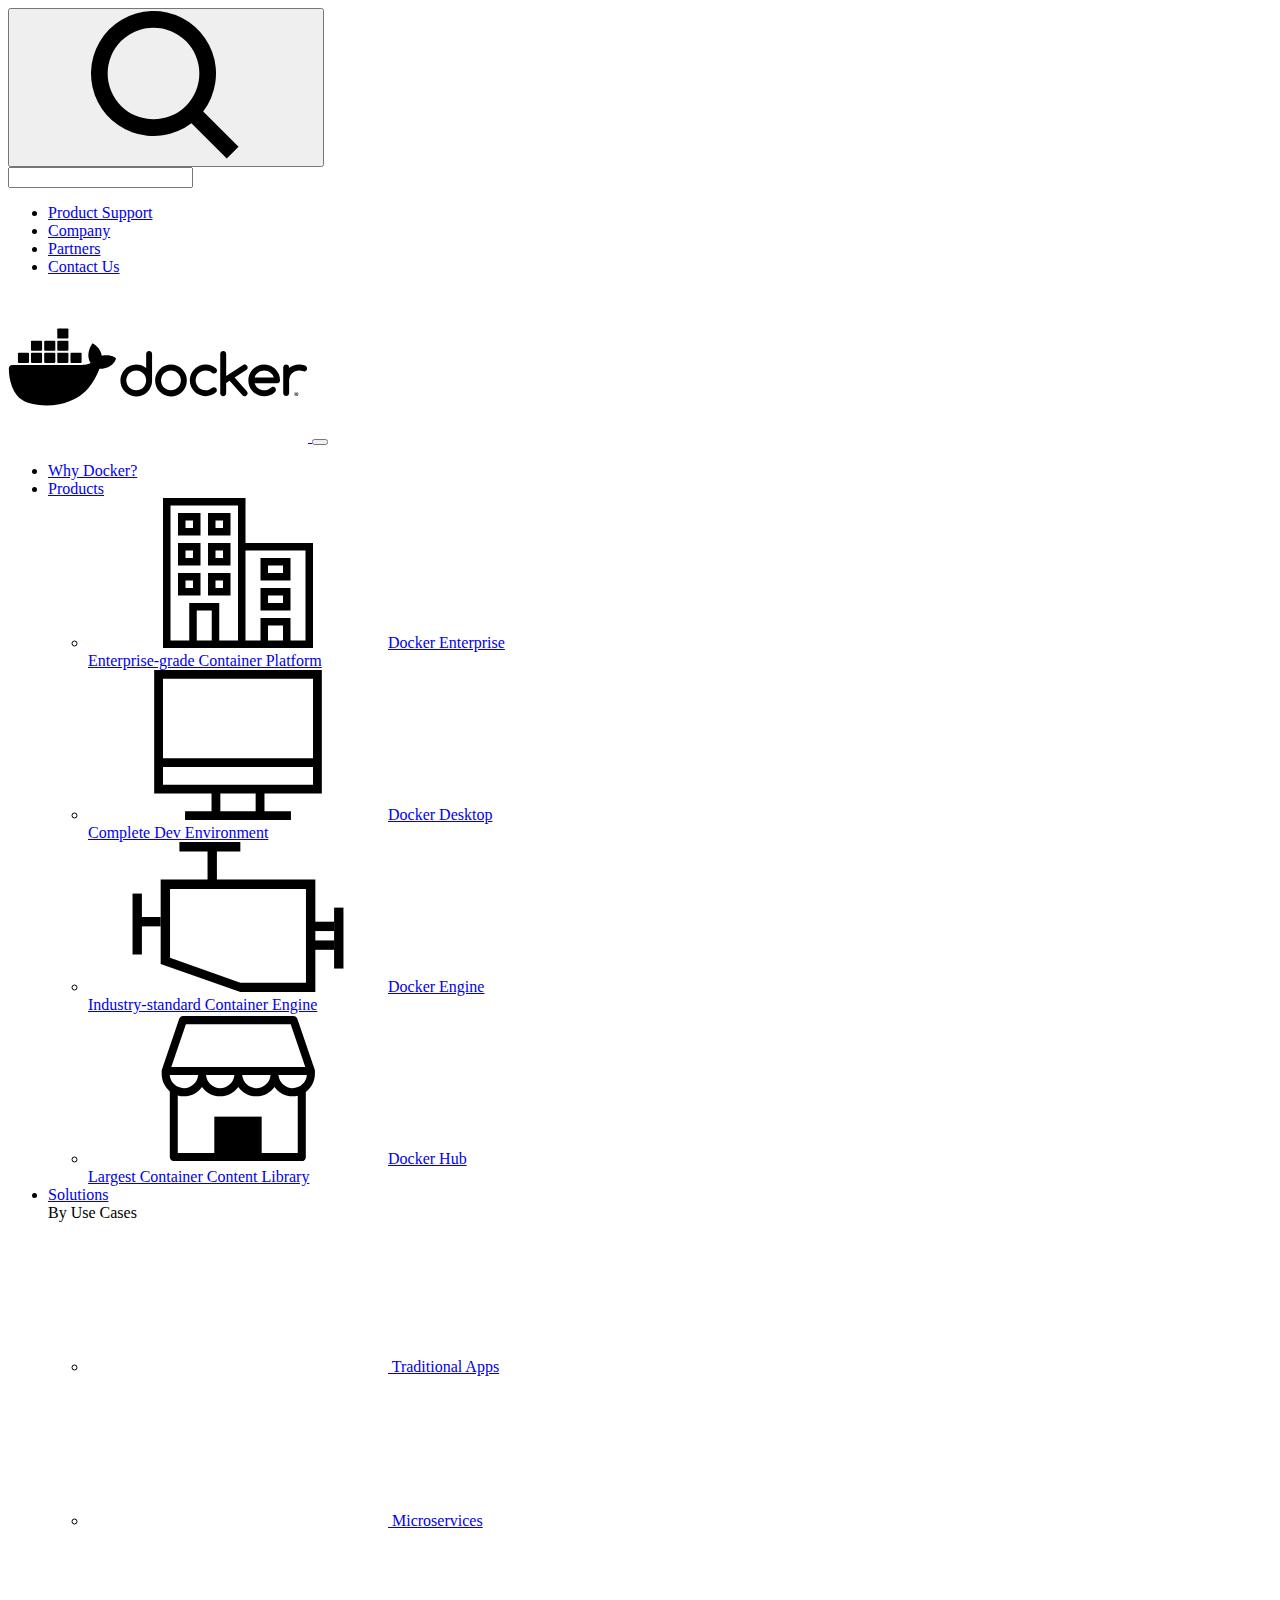
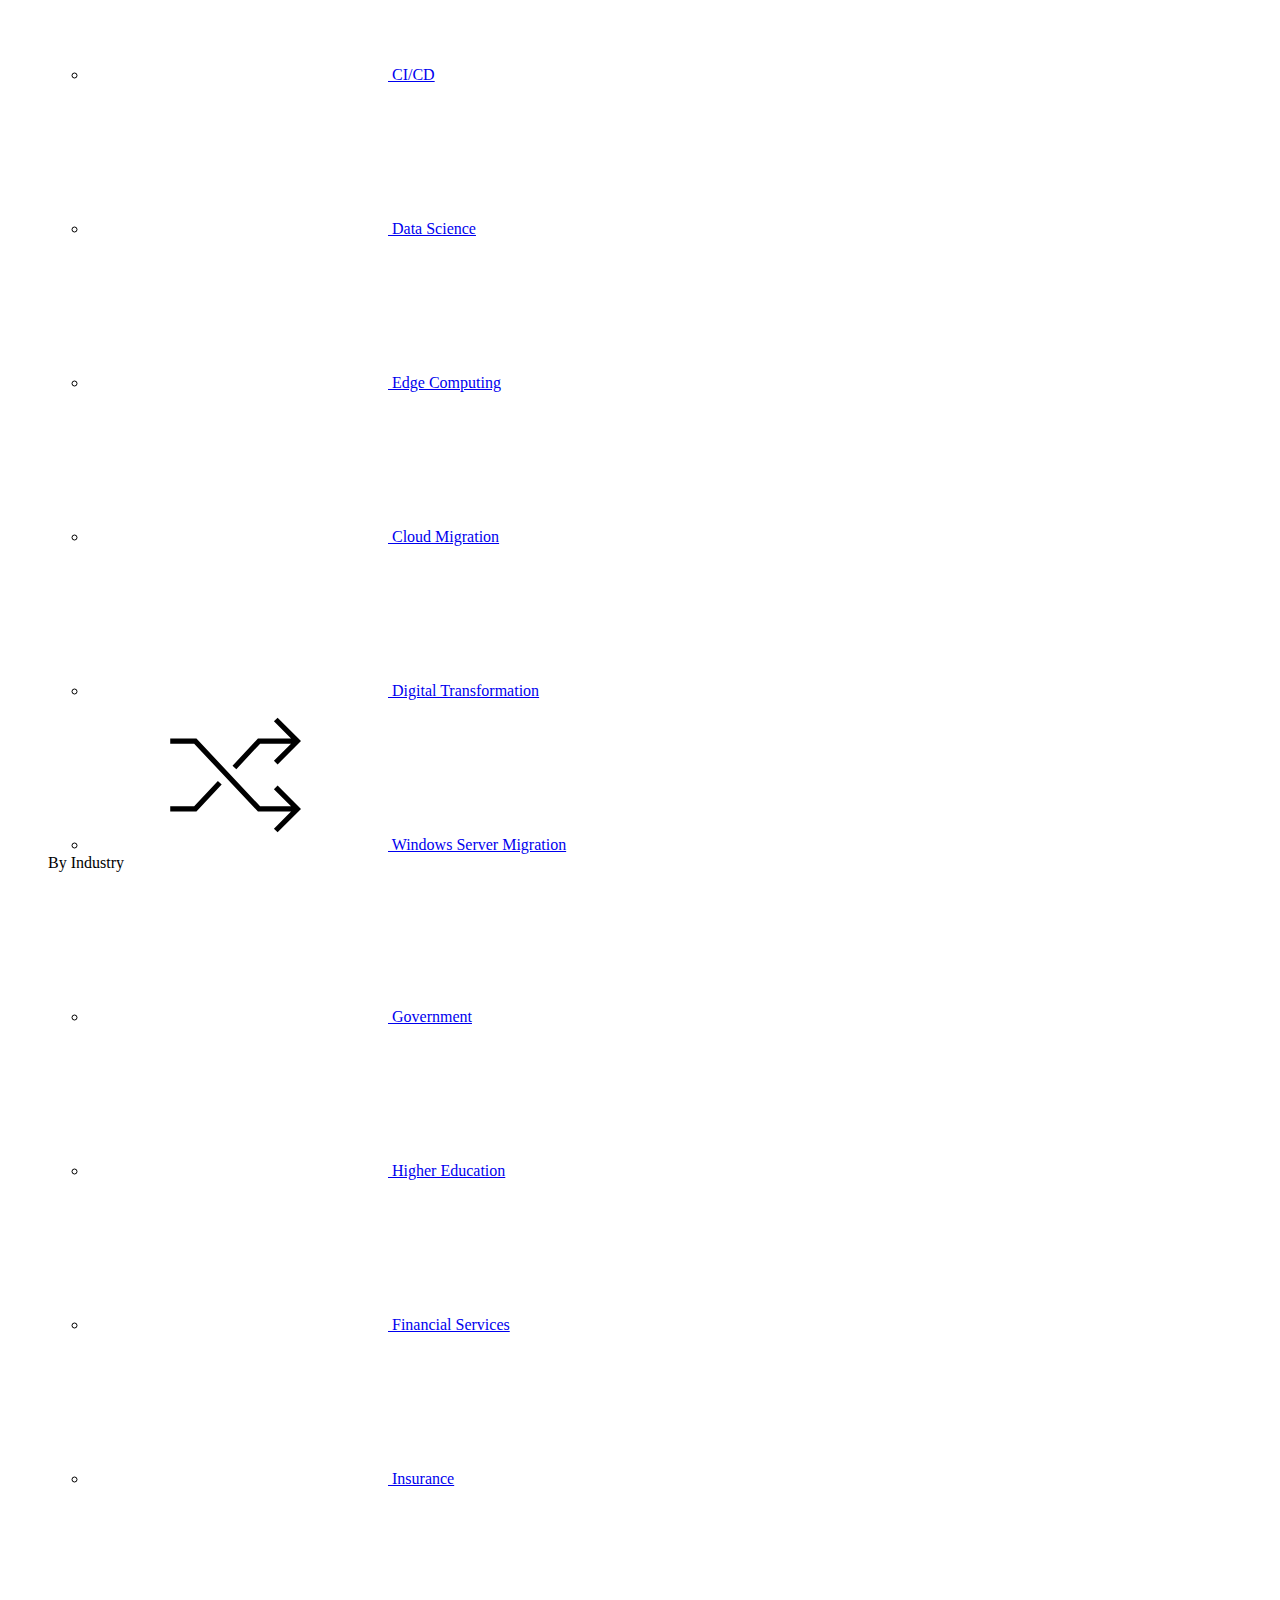
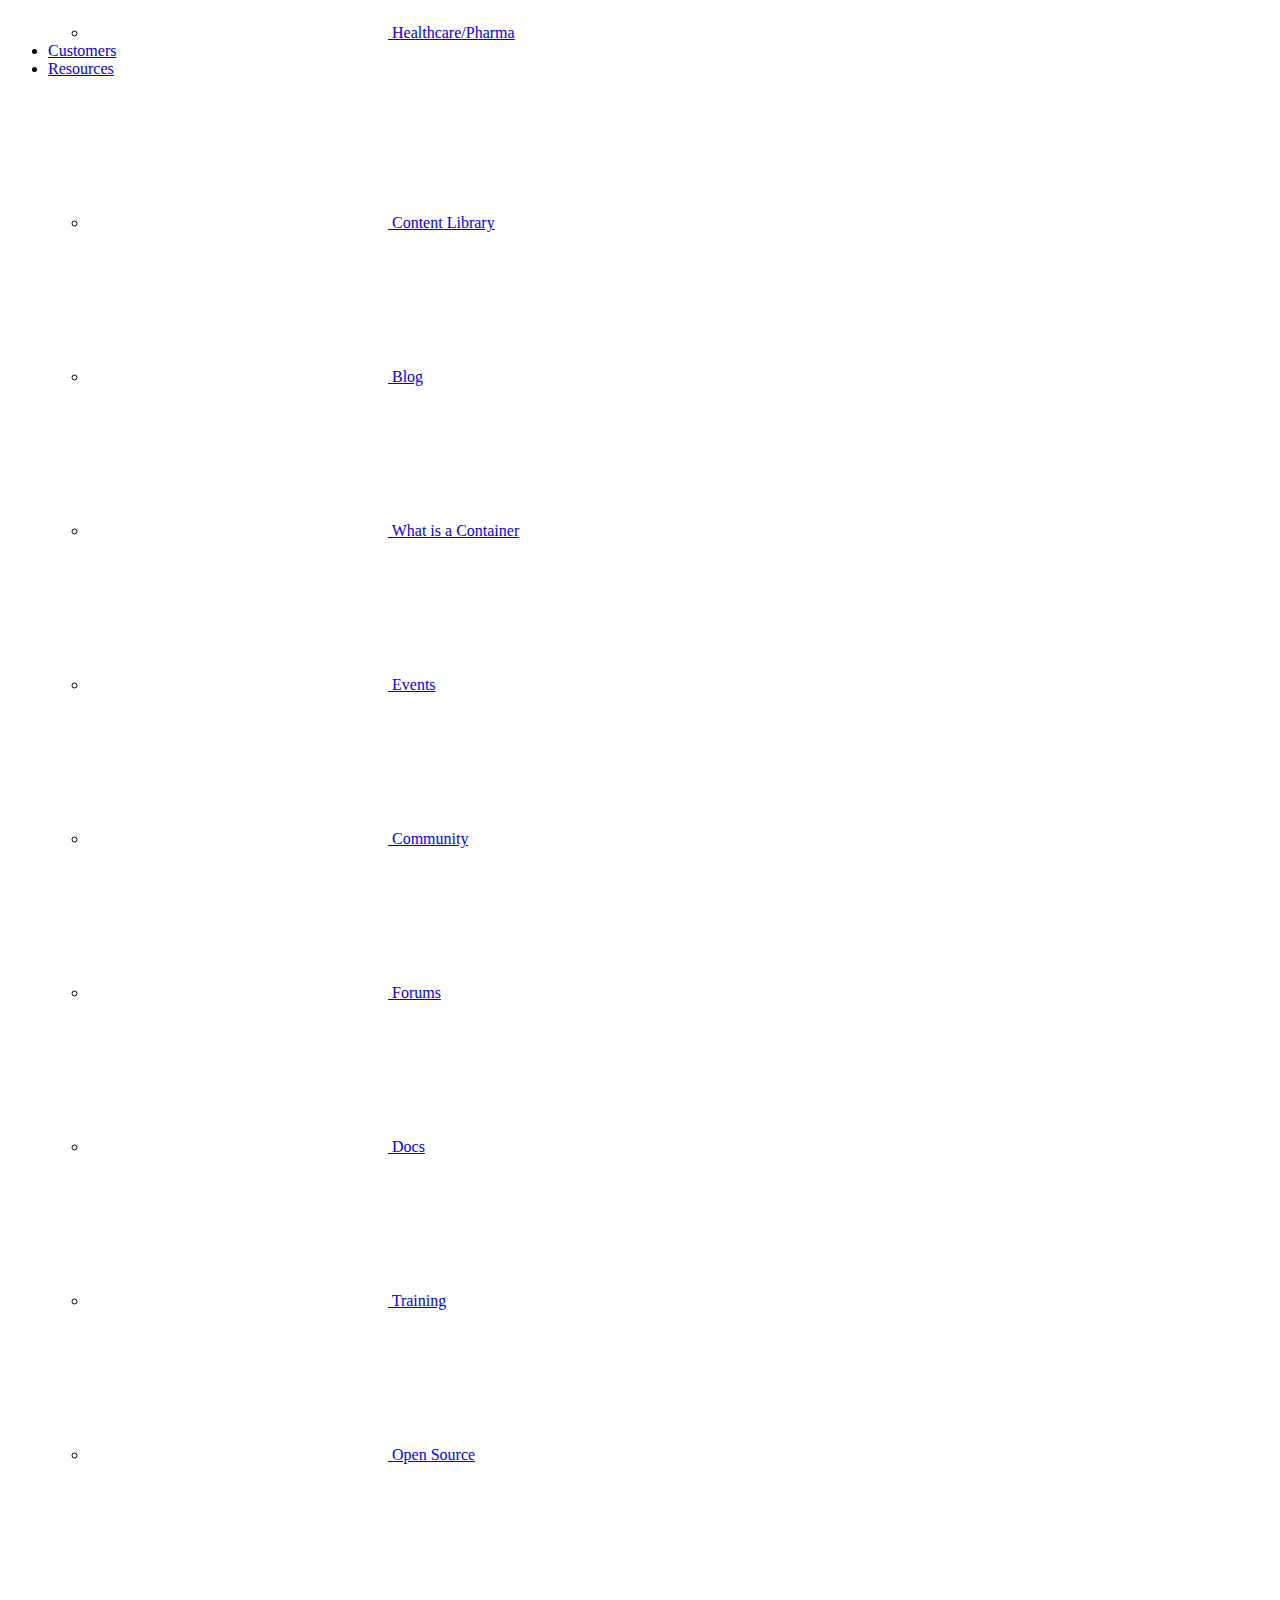
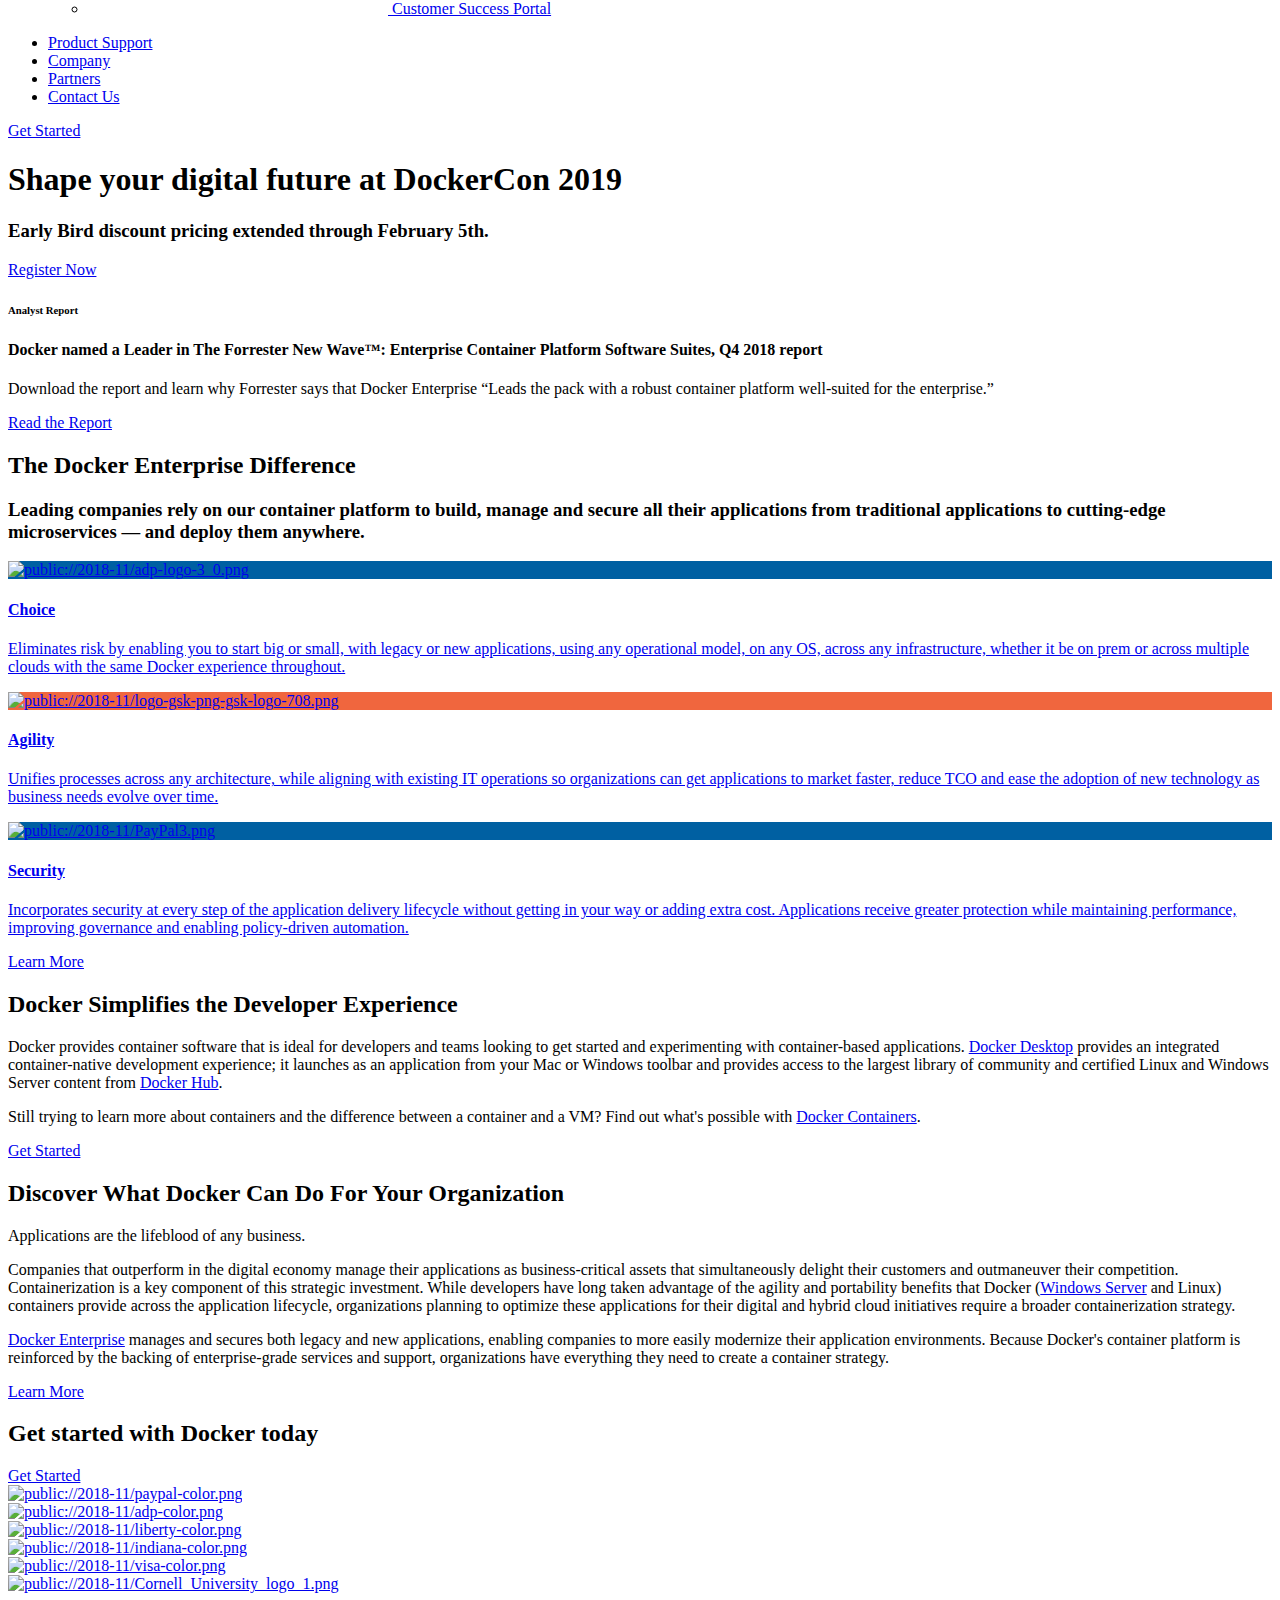
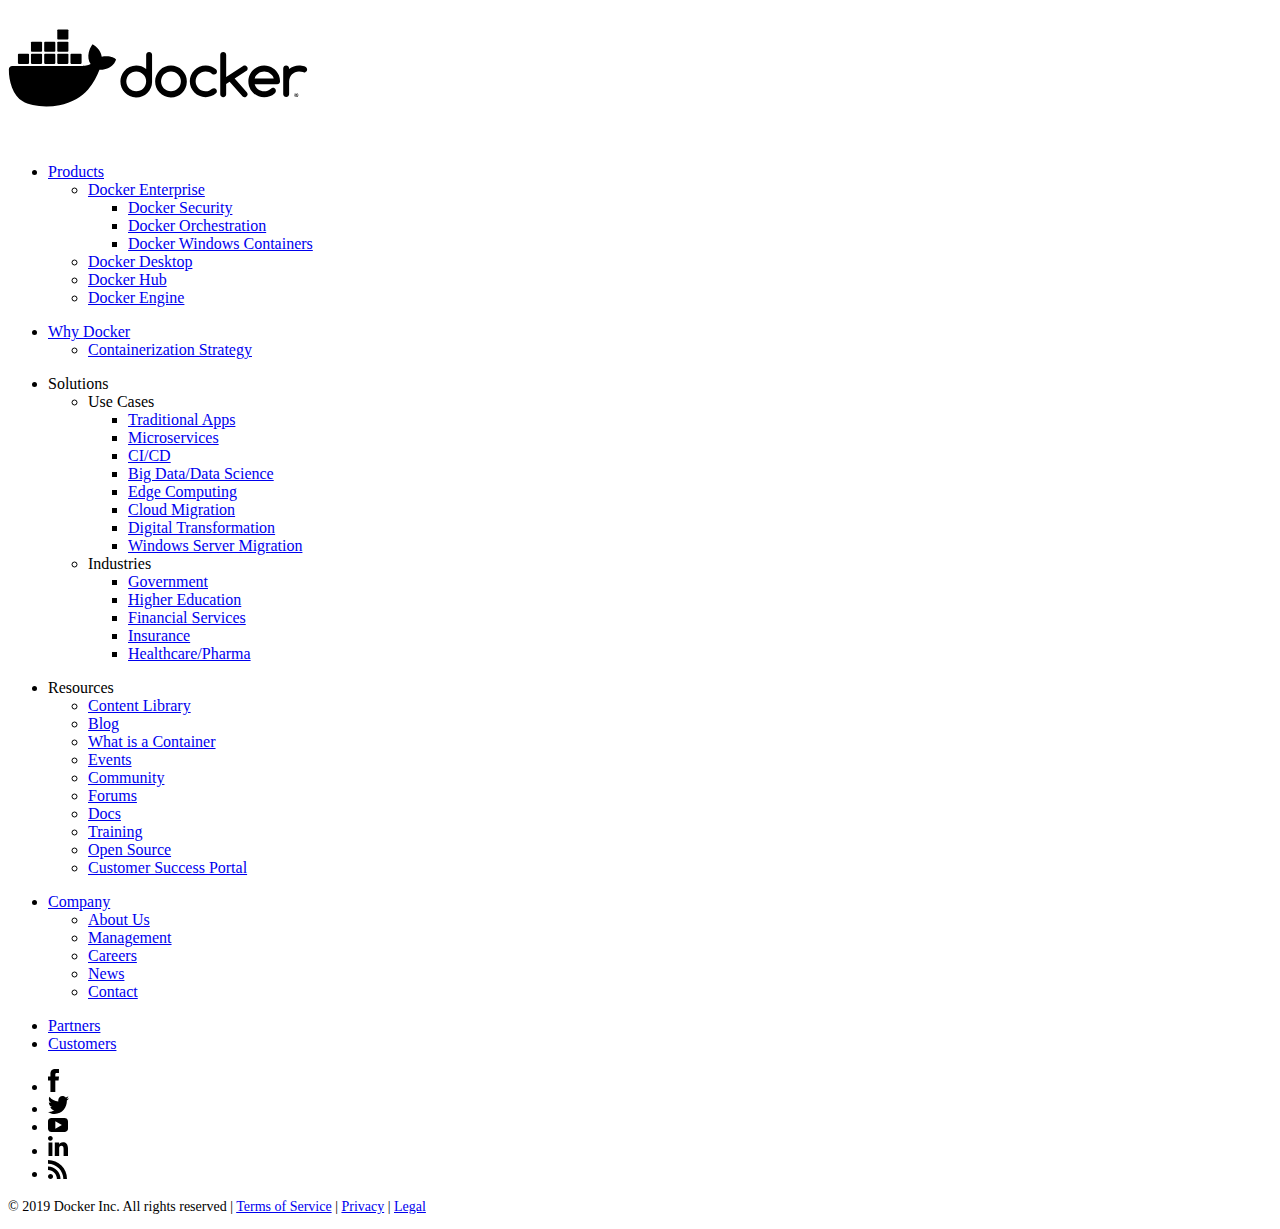
==== website/index.html @ 40bb13ad "twitter script removed" ====
<!DOCTYPE html>
<html lang="en" dir="ltr" prefix="og: http://ogp.me/ns#">
  <head>
    <meta charset="utf-8" /><script type="text/javascript">window.NREUM||(NREUM={}),__nr_require=function(e,n,t){function r(t){if(!n[t]){var o=n[t]={exports:{}};e[t][0].call(o.exports,function(n){var o=e[t][1][n];return r(o||n)},o,o.exports)}return n[t].exports}if("function"==typeof __nr_require)return __nr_require;for(var o=0;o<t.length;o++)r(t[o]);return r}({1:[function(e,n,t){function r(){}function o(e,n,t){return function(){return i(e,[c.now()].concat(u(arguments)),n?null:this,t),n?void 0:this}}var i=e("handle"),a=e(3),u=e(4),f=e("ee").get("tracer"),c=e("loader"),s=NREUM;"undefined"==typeof window.newrelic&&(newrelic=s);var p=["setPageViewName","setCustomAttribute","setErrorHandler","finished","addToTrace","inlineHit","addRelease"],d="api-",l=d+"ixn-";a(p,function(e,n){s[n]=o(d+n,!0,"api")}),s.addPageAction=o(d+"addPageAction",!0),s.setCurrentRouteName=o(d+"routeName",!0),n.exports=newrelic,s.interaction=function(){return(new r).get()};var m=r.prototype={createTracer:function(e,n){var t={},r=this,o="function"==typeof n;return i(l+"tracer",[c.now(),e,t],r),function(){if(f.emit((o?"":"no-")+"fn-start",[c.now(),r,o],t),o)try{return n.apply(this,arguments)}catch(e){throw f.emit("fn-err",[arguments,this,e],t),e}finally{f.emit("fn-end",[c.now()],t)}}}};a("actionText,setName,setAttribute,save,ignore,onEnd,getContext,end,get".split(","),function(e,n){m[n]=o(l+n)}),newrelic.noticeError=function(e,n){"string"==typeof e&&(e=new Error(e)),i("err",[e,c.now(),!1,n])}},{}],2:[function(e,n,t){function r(e,n){if(!o)return!1;if(e!==o)return!1;if(!n)return!0;if(!i)return!1;for(var t=i.split("."),r=n.split("."),a=0;a<r.length;a++)if(r[a]!==t[a])return!1;return!0}var o=null,i=null,a=/Version\/(\S+)\s+Safari/;if(navigator.userAgent){var u=navigator.userAgent,f=u.match(a);f&&u.indexOf("Chrome")===-1&&u.indexOf("Chromium")===-1&&(o="Safari",i=f[1])}n.exports={agent:o,version:i,match:r}},{}],3:[function(e,n,t){function r(e,n){var t=[],r="",i=0;for(r in e)o.call(e,r)&&(t[i]=n(r,e[r]),i+=1);return t}var o=Object.prototype.hasOwnProperty;n.exports=r},{}],4:[function(e,n,t){function r(e,n,t){n||(n=0),"undefined"==typeof t&&(t=e?e.length:0);for(var r=-1,o=t-n||0,i=Array(o<0?0:o);++r<o;)i[r]=e[n+r];return i}n.exports=r},{}],5:[function(e,n,t){n.exports={exists:"undefined"!=typeof window.performance&&window.performance.timing&&"undefined"!=typeof window.performance.timing.navigationStart}},{}],ee:[function(e,n,t){function r(){}function o(e){function n(e){return e&&e instanceof r?e:e?f(e,u,i):i()}function t(t,r,o,i){if(!d.aborted||i){e&&e(t,r,o);for(var a=n(o),u=v(t),f=u.length,c=0;c<f;c++)u[c].apply(a,r);var p=s[y[t]];return p&&p.push([b,t,r,a]),a}}function l(e,n){h[e]=v(e).concat(n)}function m(e,n){var t=h[e];if(t)for(var r=0;r<t.length;r++)t[r]===n&&t.splice(r,1)}function v(e){return h[e]||[]}function g(e){return p[e]=p[e]||o(t)}function w(e,n){c(e,function(e,t){n=n||"feature",y[t]=n,n in s||(s[n]=[])})}var h={},y={},b={on:l,addEventListener:l,removeEventListener:m,emit:t,get:g,listeners:v,context:n,buffer:w,abort:a,aborted:!1};return b}function i(){return new r}function a(){(s.api||s.feature)&&(d.aborted=!0,s=d.backlog={})}var u="nr@context",f=e("gos"),c=e(3),s={},p={},d=n.exports=o();d.backlog=s},{}],gos:[function(e,n,t){function r(e,n,t){if(o.call(e,n))return e[n];var r=t();if(Object.defineProperty&&Object.keys)try{return Object.defineProperty(e,n,{value:r,writable:!0,enumerable:!1}),r}catch(i){}return e[n]=r,r}var o=Object.prototype.hasOwnProperty;n.exports=r},{}],handle:[function(e,n,t){function r(e,n,t,r){o.buffer([e],r),o.emit(e,n,t)}var o=e("ee").get("handle");n.exports=r,r.ee=o},{}],id:[function(e,n,t){function r(e){var n=typeof e;return!e||"object"!==n&&"function"!==n?-1:e===window?0:a(e,i,function(){return o++})}var o=1,i="nr@id",a=e("gos");n.exports=r},{}],loader:[function(e,n,t){function r(){if(!E++){var e=x.info=NREUM.info,n=l.getElementsByTagName("script")[0];if(setTimeout(s.abort,3e4),!(e&&e.licenseKey&&e.applicationID&&n))return s.abort();c(y,function(n,t){e[n]||(e[n]=t)}),f("mark",["onload",a()+x.offset],null,"api");var t=l.createElement("script");t.src="https://"+e.agent,n.parentNode.insertBefore(t,n)}}function o(){"complete"===l.readyState&&i()}function i(){f("mark",["domContent",a()+x.offset],null,"api")}function a(){return O.exists&&performance.now?Math.round(performance.now()):(u=Math.max((new Date).getTime(),u))-x.offset}var u=(new Date).getTime(),f=e("handle"),c=e(3),s=e("ee"),p=e(2),d=window,l=d.document,m="addEventListener",v="attachEvent",g=d.XMLHttpRequest,w=g&&g.prototype;NREUM.o={ST:setTimeout,SI:d.setImmediate,CT:clearTimeout,XHR:g,REQ:d.Request,EV:d.Event,PR:d.Promise,MO:d.MutationObserver};var h=""+location,y={beacon:"bam.nr-data.net",errorBeacon:"bam.nr-data.net",agent:"js-agent.newrelic.com/nr-1118.min.js"},b=g&&w&&w[m]&&!/CriOS/.test(navigator.userAgent),x=n.exports={offset:u,now:a,origin:h,features:{},xhrWrappable:b,userAgent:p};e(1),l[m]?(l[m]("DOMContentLoaded",i,!1),d[m]("load",r,!1)):(l[v]("onreadystatechange",o),d[v]("onload",r)),f("mark",["firstbyte",u],null,"api");var E=0,O=e(5)},{}]},{},["loader"]);</script>
<meta name="title" content="Enterprise Container Platform | Docker" />
<link rel="shortlink" href="https://www.docker.com/" />
<meta name="twitter:card" content="summary_large_image" />
<link rel="canonical" href="https://www.docker.com/" />
<meta name="description" content="Learn more about the only enterprise-ready container platform that enables IT leaders to cost-effectively build and manage their application portfolio at their own pace." />
<meta name="twitter:title" content="Docker" />
<meta name="twitter:site" content="@docker" />
<meta name="abstract" content="Learn more about the only enterprise-ready container platform that enables IT leaders to cost-effectively build and manage their application portfolio at their own pace." />
<meta name="twitter:site:id" content="@docker" />
<meta property="og:url" content="https://www.docker.com/index.html" />
<meta name="keywords" content="container platform, docker, docker enterprise" />
<meta property="og:title" content="Docker" />
<meta name="twitter:url" content="https://www.docker.com/index.html" />
<meta name="twitter:image" content="https://www.docker.com/sites/default/files/social/docker_facebook_share.png" />
<meta property="og:image" content="https://www.docker.com/sites/default/files/social/docker_facebook_share.png" />
<meta name="Generator" content="Drupal 8 (https://www.drupal.org)" />
<meta name="MobileOptimized" content="width" />
<meta name="HandheldFriendly" content="true" />
<meta name="viewport" content="width=device-width, initial-scale=1.0" />
<link rel="shortcut icon" href="/sites/default/files/d8/Docker-R-Logo-08-2018-Monochomatic-RGB_Moby-x1.png" type="image/png" />
<link rel="revision" href="/index.html" />

    <title>Enterprise Container Platform | Docker</title>
    <link rel="stylesheet" href="/sites/default/files/d8/css/css_C6sdB0NiWbKDeDK3CpdBtgWhKrV4ofsxiDbhGPTDZPE.css?pm9x1p" media="all" />
<link rel="stylesheet" href="/sites/default/files/d8/css/css_2gGZk2qVRylzqAUTXldSBuR4YsqeReY4riL9193vGAk.css?pm9x1p" media="all" />

    
<script>
  window.dataLayer = window.dataLayer || [];
  function gtag(){dataLayer.push(arguments);}
  gtag('js', new Date());

  gtag('config', 'AW-842916875');
</script>
<script type="text/javascript">
(function() {
var didInit = false;
function initMunchkin() {
if(didInit === false)
{ didInit = true; Munchkin.init('929-FJL-178'); }
}
var s = document.createElement('script');
s.type = 'text/javascript';
s.async = true;
s.src = '//munchkin.marketo.net/munchkin.js';
s.onreadystatechange = function() {
if (this.readyState == 'complete' || this.readyState == 'loaded')
{ initMunchkin(); }
};
s.onload = initMunchkin;
document.getElementsByTagName('head')[0].appendChild(s);
})();
</script>  </head>
  <body class="node-type-paragraphs homepage-tpl">
    <svg style="display: none">
  <symbol id="logoHorizontal" viewBox="-5.724 -43.601 2000 600">
    <path d="M934.957,149.221c-10.479-0.345-19.253,7.869-19.599,18.348c-0.014,0.417-0.014,0.834,0,1.251v94.24
      c-45.47-36.517-111.933-29.258-148.449,16.211c-15.064,18.758-23.271,42.096-23.264,66.153
      c-0.996,58.292,45.451,106.354,103.744,107.351c58.292,0.996,106.354-45.451,107.351-103.743c0.021-1.203,0.021-2.405,0-3.607
      V168.913c0.157-5.29-1.933-10.399-5.753-14.061c-3.741-3.658-8.799-5.655-14.03-5.538 M910.158,370.839
      c-6.741,15.855-19.321,28.513-35.136,35.352c-16.569,7.015-35.274,7.015-51.844,0c-15.782-6.775-28.314-19.418-34.951-35.26
      c-6.935-16.383-6.935-34.876,0-51.258c6.651-15.789,19.187-28.368,34.951-35.075c16.569-7.015,35.274-7.015,51.844,0
      c15.814,6.839,28.395,19.495,35.136,35.352c6.933,16.319,6.933,34.755,0,51.074"/>
    <path d="M1155.344,270.69c-41.243-41.206-108.082-41.176-149.288,0.067c-19.769,19.785-30.876,46.606-30.886,74.574
      c-0.996,58.293,45.451,106.355,103.744,107.352c58.292,0.996,106.354-45.452,107.351-103.744c0.021-1.202,0.021-2.404,0-3.607
      c0.009-13.882-2.645-27.637-7.815-40.521C1173.124,291.998,1165.265,280.393,1155.344,270.69 M1141.714,370.746
      c-3.371,7.823-8.17,14.95-14.153,21.015c-6.036,6.063-13.166,10.929-21.015,14.337c-16.558,7.017-35.254,7.017-51.812,0
      c-15.8-6.76-28.347-19.406-34.982-35.259c-6.935-16.383-6.935-34.876,0-51.259c6.67-15.765,19.218-28.312,34.982-34.982
      c16.558-7.017,35.254-7.017,51.812,0c7.849,3.408,14.979,8.273,21.015,14.338c5.983,6.063,10.782,13.19,14.153,21.014
      c6.893,16.327,6.893,34.747,0,51.074"/>
    <path d="M1591.747,259.368c0.013-2.595-0.521-5.163-1.568-7.538c-1.066-2.279-2.513-4.36-4.277-6.154
      c-1.742-1.816-3.836-3.261-6.153-4.246c-2.448-1.01-5.073-1.522-7.723-1.508c-3.742-0.025-7.411,1.044-10.554,3.077l-112.7,73.319
      V169.097c0.1-5.27-1.982-10.347-5.753-14.03c-3.626-3.81-8.68-5.929-13.938-5.846c-10.857-0.068-19.715,8.679-19.783,19.537
      c0,0.083,0,0.165,0,0.247v261.983c-0.063,5.236,2.016,10.271,5.754,13.938c3.653,3.823,8.741,5.943,14.029,5.846
      c5.241,0.085,10.276-2.037,13.876-5.846c3.738-3.667,5.817-8.702,5.754-13.938v-67.934l22.983-15.076l87.103,97.81
      c3.528,3.393,8.275,5.223,13.168,5.076c2.65,0.03,5.278-0.483,7.723-1.508c2.322-0.962,4.418-2.397,6.153-4.215
      c1.792-1.841,3.241-3.987,4.276-6.338c1.048-2.375,1.582-4.943,1.57-7.538c0.012-5.112-1.938-10.035-5.446-13.753l-80.979-91.226
      l78.949-51.258C1589.31,271.505,1592.174,265.553,1591.747,259.368"/>
    <path d="M1264.752,298.505c6.085-6.016,13.258-10.818,21.138-14.153c8.16-3.472,16.945-5.23,25.813-5.169
      c7.851-0.072,15.646,1.326,22.983,4.123c7.353,2.957,14.163,7.116,20.152,12.307c3.641,2.9,8.176,4.445,12.83,4.369
      c5.304,0.223,10.459-1.786,14.215-5.538c3.697-3.768,5.707-8.876,5.568-14.153c0.065-5.729-2.428-11.188-6.8-14.892
      c-18.885-16.903-43.454-26.056-68.796-25.629c-58.301,0-105.562,47.262-105.562,105.562
      c-0.146,58.216,46.929,105.527,105.145,105.674c25.412,0.063,49.992-9.056,69.214-25.679c3.965-3.773,6.192-9.019,6.153-14.491
      c0.346-10.479-7.868-19.253-18.347-19.599c-0.417-0.014-0.835-0.014-1.252,0c-4.485,0.02-8.849,1.463-12.461,4.123
      c-5.892,5.189-12.65,9.304-19.968,12.152c-7.345,2.762-15.137,4.139-22.983,4.062c-8.867,0.062-17.653-1.697-25.813-5.169
      c-7.873-3.346-15.045-8.147-21.137-14.152c-25.862-25.708-25.988-67.514-0.281-93.376c0.094-0.094,0.188-0.187,0.281-0.28"/>
    <path d="M1983.262,252.969c-3.813-3.578-8.345-6.304-13.292-8c-5.657-2.031-11.532-3.394-17.506-4.061
      c-5.91-0.726-11.859-1.096-17.814-1.108c-12.084-0.037-24.08,2.045-35.443,6.154c-11.137,4.061-21.531,9.923-30.768,17.353v-3.938
      c-0.431-10.883-9.603-19.357-20.486-18.927c-10.279,0.406-18.521,8.647-18.927,18.927v171.897
      c0.43,10.884,9.602,19.357,20.485,18.928c10.28-0.406,18.521-8.647,18.928-18.928v-85.934c-0.059-8.877,1.699-17.673,5.168-25.844
      c3.318-7.836,8.113-14.96,14.123-20.983c6.047-6.003,13.178-10.806,21.014-14.153c8.172-3.472,16.967-5.23,25.845-5.169
      c8.825-0.087,17.587,1.511,25.813,4.707c2.599,1.251,5.427,1.953,8.308,2.062c2.649,0.024,5.276-0.489,7.723-1.508
      c2.319-0.98,4.413-2.425,6.153-4.245c1.758-1.793,3.194-3.874,4.246-6.153c1.068-2.434,1.614-5.065,1.6-7.723
      c0.191-4.952-1.732-9.751-5.291-13.2"/>
    <path d="M1800.104,304.966c-16.765-39.188-55.187-64.69-97.81-64.919c-58.283-0.017-105.545,47.217-105.562,105.501
      c0,0.01,0,0.021,0,0.03c-0.011,58.318,47.256,105.604,105.573,105.614c25.317,0.005,49.795-9.087,68.97-25.619
      c0.277-0.276,0.708-0.646,0.77-0.738c1.719-1.392,3.222-3.029,4.461-4.861c6.336-9.125,4.076-21.658-5.045-27.998
      c-7.646-4.967-17.698-4.065-24.338,2.185c-0.646,0.585-2.492,2.308-2.799,2.554l-0.277,0.246
      c-5.617,4.777-12.033,8.526-18.953,11.076c-7.32,2.58-15.037,3.851-22.798,3.754c-7.153,0.035-14.264-1.108-21.046-3.385
      c-6.603-2.207-12.828-5.413-18.46-9.507c-5.612-4.105-10.544-9.068-14.614-14.707c-4.158-5.757-7.34-12.16-9.415-18.952h149.253
      c5.237,0.119,10.299-1.891,14.029-5.569c3.839-3.637,5.934-8.745,5.754-14.03c0.12-13.913-2.504-27.714-7.723-40.612
       M1638.729,326.041c1.972-6.798,5.094-13.208,9.229-18.952c4.095-5.648,9.059-10.612,14.707-14.707
      c5.712-4.09,12.008-7.295,18.676-9.507c6.747-2.247,13.812-3.39,20.922-3.385c7.07-0.008,14.095,1.136,20.799,3.385
      c13.307,4.422,24.901,12.887,33.167,24.214c4.221,5.737,7.445,12.145,9.538,18.952H1638.729z"/>
    <path d="M1915.942,422.343c-7.543,0.119-13.562,6.331-13.443,13.875s6.332,13.562,13.875,13.443
      c7.495-0.118,13.494-6.254,13.445-13.75c-0.085-7.578-6.297-13.652-13.875-13.568
      C1915.944,422.343,1915.943,422.343,1915.942,422.343 M1915.942,446.741c-5.975,0.272-11.039-4.352-11.311-10.326
      c-0.271-5.976,4.352-11.04,10.327-11.312c5.975-0.271,11.039,4.352,11.311,10.327c0.009,0.19,0.013,0.382,0.011,0.573
      c0.204,5.723-4.27,10.527-9.992,10.731C1916.173,446.739,1916.058,446.741,1915.942,446.741"/>
    <path d="M1919.081,436.342v-0.185c1.512-0.292,2.65-1.544,2.8-3.076c0.057-1.175-0.432-2.311-1.323-3.077
      c-1.445-0.765-3.076-1.106-4.707-0.984c-1.743-0.024-3.484,0.12-5.2,0.431v13.538h3.077v-5.446h1.477
      c1.754,0,2.554,0.646,2.83,2.154c0.184,1.143,0.536,2.252,1.047,3.292h3.415c-0.53-1.062-0.873-2.207-1.016-3.385
      c-0.138-1.473-1.088-2.744-2.462-3.292 M1915.296,435.327h-1.508v-3.908c0.583-0.069,1.172-0.069,1.754,0
      c1.97,0,2.893,0.831,2.893,2.062s-1.415,2-3.076,2"/>
    <path d="M707.494,193.557c-1.938-1.539-20.029-15.199-58.181-15.199c-10.074,0.044-20.127,0.908-30.061,2.584
      c-7.384-50.612-49.228-75.288-51.104-76.395l-10.245-5.908l-6.738,9.723c-8.438,13.061-14.598,27.459-18.214,42.582
      c-6.831,28.891-2.677,56.027,11.999,79.226c-17.722,9.876-46.151,12.307-51.904,12.522H22.367
      c-12.294,0.017-22.27,9.952-22.337,22.245c-0.549,41.234,6.437,82.222,20.614,120.946c16.214,42.521,40.336,73.842,71.719,93.01
      c35.167,21.537,92.302,33.844,157.067,33.844c29.258,0.092,58.461-2.556,87.226-7.907c39.986-7.342,78.463-21.318,113.839-41.352
      c29.149-16.88,55.383-38.354,77.688-63.596c37.29-42.213,59.505-89.226,76.026-131.007c2.215,0,4.431,0,6.584,0
      c40.828,0,65.935-16.338,79.78-30.029c9.201-8.732,16.384-19.369,21.045-31.167l2.923-8.553L707.494,193.557z"/>
    <path d="M65.995,228.909h63.073c3.042,0,5.507-2.466,5.507-5.507l0,0V167.22c0.017-3.042-2.435-5.521-5.476-5.538
      c-0.01,0-0.021,0-0.031,0H65.995c-3.042,0-5.507,2.466-5.507,5.507c0,0.01,0,0.021,0,0.031v56.181
      C60.488,226.443,62.953,228.909,65.995,228.909L65.995,228.909"/>
    <path d="M152.913,228.909h63.073c3.042,0,5.507-2.466,5.507-5.507l0,0V167.22c0.017-3.042-2.435-5.521-5.477-5.538
      c-0.01,0-0.021,0-0.031,0h-63.073c-3.059,0-5.538,2.479-5.538,5.538v56.181C147.392,226.448,149.866,228.909,152.913,228.909"/>
    <path d="M241.153,228.909h63.073c3.042,0,5.507-2.466,5.507-5.507l0,0V167.22c0.017-3.042-2.435-5.521-5.477-5.538
      c-0.01,0-0.021,0-0.031,0h-63.073c-3.042,0-5.507,2.466-5.507,5.507c0,0.01,0,0.021,0,0.031v56.181
      C235.646,226.443,238.112,228.909,241.153,228.909L241.153,228.909"/>
    <path d="M328.348,228.909h63.073c3.047,0,5.521-2.46,5.538-5.507V167.22c0-3.059-2.479-5.538-5.538-5.538l0,0h-63.073
      c-3.042,0-5.507,2.466-5.507,5.507c0,0.01,0,0.021,0,0.031v56.181C322.841,226.443,325.307,228.909,328.348,228.909L328.348,228.909
      "/>
    <path d="M152.913,148.083h63.073c3.046-0.017,5.507-2.492,5.507-5.538V86.364c0-3.042-2.466-5.507-5.507-5.507l0,0h-63.073
      c-3.046,0-5.521,2.46-5.538,5.507v56.181C147.392,145.597,149.861,148.066,152.913,148.083"/>
    <path d="M241.153,148.083h63.073c3.046-0.017,5.507-2.492,5.507-5.538V86.364c0-3.042-2.466-5.507-5.507-5.507l0,0h-63.073
      c-3.042,0-5.507,2.466-5.507,5.507l0,0v56.181C235.646,145.591,238.107,148.066,241.153,148.083"/>
    <path d="M328.348,148.083h63.073c3.052-0.017,5.521-2.486,5.538-5.538V86.364c-0.017-3.047-2.491-5.507-5.538-5.507h-63.073
      c-3.042,0-5.507,2.466-5.507,5.507l0,0v56.181C322.841,145.591,325.302,148.066,328.348,148.083"/>
    <path d="M328.348,67.227h63.073c3.047,0,5.521-2.461,5.538-5.507V5.507C396.942,2.46,394.468,0,391.421,0h-63.073
      c-3.042,0-5.507,2.465-5.507,5.507l0,0v56.212C322.841,64.761,325.307,67.227,328.348,67.227"/>
    <path d="M416.312,228.909h63.073c3.047,0,5.521-2.46,5.538-5.507V167.22c0-3.059-2.479-5.538-5.538-5.538l0,0h-63.073
      c-3.041,0-5.507,2.466-5.507,5.507c0,0.01,0,0.021,0,0.031v56.181C410.805,226.443,413.271,228.909,416.312,228.909"/>
  </symbol>

  <symbol id="searchIcon" viewBox="0 0 18 18">
    <path d="M13.46371,12.0495l4.24339,4.24339-1.41421,1.41422-4.2434-4.2434a7.4999,7.4999,0,1,1,1.41422-1.41421ZM11.389,3.611a5.50007,5.50007,0,1,0,0,7.77828A5.5,5.5,0,0,0,11.389,3.611Z"/>
  </symbol>

  <symbol id="facebookIcon" viewBox="0 0 11 23">
    <path d="M7.31471 23H2.43724V11.4985H0V7.53553H2.43724V5.15627C2.43724 1.92344 3.81271 0 7.72302 0H10.9776V3.96447H8.94351C7.42126 3.96447 7.32067 4.51827 7.32067 5.55185L7.31396 7.53553H11L10.5686 11.4985H7.31396V23H7.31471Z"/>
  </symbol>

  <symbol id="twitterIcon" viewBox="0 0 21 18">
    <path d="M18.5261 2.84573C19.4161 2.28413 20.099 1.39362 20.4194 0.332804C19.5862 0.854109 18.6654 1.23111 17.683 1.43522C16.8991 0.551206 15.7787 0 14.5387 0C12.1597 0 10.2319 2.03452 10.2319 4.54355C10.2319 4.89975 10.2677 5.24686 10.3416 5.57836C6.76211 5.38856 3.58813 3.58154 1.46188 0.830709C1.09086 1.50412 0.878852 2.28413 0.878852 3.11613C0.878852 4.69175 1.63937 6.08277 2.79556 6.89918C2.08928 6.87578 1.4249 6.66907 0.843106 6.33107V6.38697C0.843106 8.5892 2.32717 10.4261 4.30058 10.8421C3.93819 10.9487 3.55855 11.002 3.16411 11.002C2.88678 11.002 2.6156 10.9747 2.35429 10.9214C2.90157 12.7258 4.49287 14.0415 6.37876 14.0766C4.90333 15.296 3.04578 16.0214 1.028 16.0214C0.680401 16.0214 0.336503 16.0019 0 15.959C1.90685 17.2473 4.17116 18 6.60433 18C14.53 18 18.8614 11.0761 18.8614 5.07136C18.8614 4.87375 18.859 4.67745 18.8503 4.48375C19.6922 3.84284 20.4244 3.04203 21 2.13072C20.2272 2.49213 19.3964 2.73653 18.5261 2.84573Z"/>
  </symbol>

  <symbol id="youtubeIcon" viewBox="0 0 20 14">
    <path d="M20 10.5642V3.43582C20 3.43582 20 0 16.5534 0H3.44544C3.44544 0 0 0 0 3.43582V10.5642C0 10.5642 0 14 3.44544 14H16.5534C16.5534 14 20 14 20 10.5642V10.5642ZM13.883 7.00998L7.33545 10.8432V3.1756L13.883 7.00998V7.00998Z"/>
  </symbol>

  <symbol id="linkedinIcon" viewBox="0 0 20 20">
    <path d="M0.504395 6.41312H4.40256V19.9987H0.504395V6.41312ZM2.35419 4.71379H2.32596C0.914864 4.71379 0 3.67525 0 2.3601C0 1.01806 0.94191 0 2.38123 0C3.81938 0 4.70367 1.01549 4.73189 2.35626C4.73189 3.6714 3.81938 4.71379 2.35419 4.71379V4.71379ZM20 20H15.5798V12.9684C15.5798 11.1282 14.8883 9.87323 13.3679 9.87323C12.2049 9.87323 11.5581 10.7197 11.2571 11.538C11.1442 11.8299 11.1618 12.2384 11.1618 12.6482V20H6.78271C6.78271 20 6.83916 7.54515 6.78271 6.41312H11.1618V8.54527C11.4205 7.61302 12.8199 6.2825 15.0529 6.2825C17.8234 6.2825 20 8.23794 20 12.4446V20V20Z"/>
  </symbol>

  <symbol id="rssIcon" viewBox="0 0 19 19">
    <path d="M0.0078125 0V3.62618C8.47447 3.63176 15.3559 10.5255 15.3638 19H19C18.9978 13.7629 16.8685 9.0174 13.4278 5.57444C9.98706 2.13258 5.24376 0.00223424 0.0078125 0V0ZM0.00244141 6.46143V10.0887C2.36962 10.0898 4.61168 11.0204 6.28625 12.6994C7.96417 14.374 8.88914 16.6172 8.89361 18.9933V19H12.5388C12.5354 15.5436 11.1301 12.4134 8.85898 10.1412C6.58787 7.869 3.4577 6.46254 0.00244141 6.46143V6.46143ZM0.739398 18.2403V18.2392C0.738281 18.2392 0.738281 18.2392 0.738281 18.2392L0.739398 18.2403V18.2403ZM4.30539 14.6868C4.76676 15.1471 5.04715 15.7704 5.04827 16.4653C5.04715 17.1579 4.76676 17.7823 4.30762 18.2392L4.30539 18.2404C3.84737 18.6973 3.21954 18.9777 2.52246 18.9777C1.82426 18.9777 1.19867 18.6961 0.739534 18.2392C0.282632 17.7823 0 17.159 0 16.4653C0 15.7704 0.282632 15.1459 0.739534 14.6868C1.19867 14.2299 1.82426 13.9473 2.52246 13.9473C3.21954 13.9473 3.84737 14.2299 4.30539 14.6868V14.6868Z" />
  </symbol>

  <symbol id="arrowLeft" viewBox="0 0 21 12">
    <path d="M17.7418 4.94118L13.7773 0.943312L14.7127 0L20.3254 5.65987L14.7127 11.3197L13.7773 10.3764L17.7672 6.35294H0V4.94118H17.7418Z" transform="translate(21 12) rotate(-180)" />
  </symbol>

  <symbol id="arrowRight" viewBox="0 0 21 12">
    <path d="M17.7418 4.94118L13.7773 0.943312L14.7127 0L20.3254 5.65987L14.7127 11.3197L13.7773 10.3764L17.7672 6.35294H0V4.94118H17.7418Z" />
  </symbol>

  <symbol id="quoteIcon" viewbox="0 0 72 56">
    <path d="M56 56c-4.293 0-7.933-1.587-10.92-4.76S40.6 44.053 40.6 39.2c0-7.093 1.167-13.067 3.5-17.92 2.333-4.853 4.9-8.867 7.7-12.04A59.023 59.023 0 0 1 63 0l4.2 5.6c-1.867 1.307-3.64 2.987-5.32 5.04-1.493 1.68-2.893 3.733-4.2 6.16-1.307 2.427-2.333 5.227-3.08 8.4 4.853 0 8.867 1.493 12.04 4.48 3.173 2.987 4.76 6.627 4.76 10.92s-1.493 7.933-4.48 10.92S60.293 56 56 56zm-40.6 0c-4.293 0-7.933-1.587-10.92-4.76S0 44.053 0 39.2c0-7.093 1.167-13.067 3.5-17.92 2.333-4.853 4.9-8.867 7.7-12.04A59.023 59.023 0 0 1 22.4 0l4.2 5.6c-1.867 1.307-3.64 2.987-5.32 5.04-1.493 1.68-2.893 3.733-4.2 6.16-1.307 2.427-2.333 5.227-3.08 8.4 4.853 0 8.867 1.493 12.04 4.48 3.173 2.987 4.76 6.627 4.76 10.92s-1.493 7.933-4.48 10.92S19.693 56 15.4 56z" />
  </symbol>

  <symbol id="icon-enterprise" viewBox="0 0 40 40" stroke="none" stroke-width="1" fill-rule="evenodd">
     <path d="M38,12 L32,12 L30,12 L24,12 L22,12 L22,0 L0,0 L0,40 L40,40 L40,12 L38,12 Z M13,38 L9,38 L9,30 L13,30 L13,38 Z M20,12 L20,38 L15,38 L15,28 L7,28 L7,38 L2,38 L2,2 L20,2 L20,12 Z M32,37.9998392 L28,37.9998392 L28,33.9998392 L32,33.9998392 L32,37.9998392 Z M38,38.0006397 L34,38.0006397 L34,32.0006397 L26,32.0006397 L26,38.0006397 L22,38.0006397 L22,14.0006397 L38,14.0006397 L38,38.0006397 Z M10,4.00023991 L4,4.00023991 L4,10.0002399 L10,10.0002399 L10,4.00023991 Z M8,8.00031987 L6,8.00031987 L6,6.00031987 L8,6.00031987 L8,8.00031987 Z M18,4.00023991 L12,4.00023991 L12,10.0002399 L18,10.0002399 L18,4.00023991 Z M16,8.00031987 L14,8.00031987 L14,6.00031987 L16,6.00031987 L16,8.00031987 Z M10,12.0005597 L4,12.0005597 L4,18.0005597 L10,18.0005597 L10,12.0005597 Z M8,16.0006397 L6,16.0006397 L6,14.0006397 L8,14.0006397 L8,16.0006397 Z M18,12.0005597 L12,12.0005597 L12,18.0005597 L18,18.0005597 L18,12.0005597 Z M16,16.0006397 L14,16.0006397 L14,14.0006397 L16,14.0006397 L16,16.0006397 Z M10,20.0008796 L4,20.0008796 L4,26.0008796 L10,26.0008796 L10,20.0008796 Z M8,24.0009595 L6,24.0009595 L6,22.0009595 L8,22.0009595 L8,24.0009595 Z M18,20.0008796 L12,20.0008796 L12,26.0008796 L18,26.0008796 L18,20.0008796 Z M16,24.0009595 L14,24.0009595 L14,22.0009595 L16,22.0009595 L16,24.0009595 Z M34,15.9991196 L26,15.9991196 L26,21.9991196 L34,21.9991196 L34,15.9991196 Z M32,19.9991995 L28,19.9991995 L28,17.9991995 L32,17.9991995 L32,19.9991995 Z M34,23.9994394 L26,23.9994394 L26,29.9994394 L34,29.9994394 L34,23.9994394 Z M32,27.9995194 L28,27.9995194 L28,25.9995194 L32,25.9995194 L32,27.9995194 Z" id="Fill-1"></path>
  </symbol>

  <symbol id="icon-desktop" viewBox="0 0 38 34" stroke="none" stroke-width="1" fill-rule="nonzero">
    <path d="M13,28 L0,28 L0,0 L38,0 L38,28 L25,28 L25,32 L31,32 L31,34 L7,34 L7,32 L13,32 L13,28 Z M15,28 L15,32 L23,32 L23,28 L15,28 Z M2,2 L2,26 L36,26 L36,2 L2,2 Z M0,20 L38,20 L38,22 L0,22 L0,20 Z" id="Combined-Shape"></path>
  </symbol>

  <symbol id="icon-hub" viewBox="0 0 40 38" stroke-width="2" fill-rule="nonzero">
      <path d="M37.176371,36.2324812 C37.1920117,36.8041095 36.7372743,37.270685 36.1684891,37.270685 L3.74335204,37.2703476 C3.17827583,37.2703476 2.72400056,36.8091818 2.72400056,36.2397767 L2.72400056,19.6131383 C1.4312007,18.4881431 0.662551336,16.8884326 0.662551336,15.1618249 L0.664207893,14.69503 C0.63774183,14.4532127 0.650524255,14.2942438 0.711604827,14.1238231 L5.10793246,1.20935468 C5.24853286,0.797020623 5.63848594,0.511627907 6.06681069,0.511627907 L34.0728364,0.511627907 C34.5091607,0.511627907 34.889927,0.793578201 35.0316653,1.20921034 L39.4428567,14.1234095 C39.4871296,14.273204 39.5020782,14.4249444 39.4884726,14.5493649 L39.4884726,15.1505835 C39.4884726,16.9959517 38.6190601,18.6883031 37.1764746,19.7563084 L37.176371,36.2324812 Z M35.1376208,35.209311 L35.1376208,20.7057152 C34.7023924,20.8097593 34.271333,20.8633641 33.8336069,20.8633641 C32.0046019,20.8633641 30.3013756,19.9547008 29.2437221,18.4771538 C28.1860473,19.954695 26.4828515,20.8633641 24.6538444,20.8633641 C22.824803,20.8633641 21.1216155,19.9547157 20.0639591,18.4771544 C19.0062842,19.9546953 17.3030887,20.8633641 15.4740818,20.8633641 C13.6450404,20.8633641 11.9418529,19.9547157 10.8841965,18.4771544 C9.82652161,19.9546953 8.12332608,20.8633641 6.29431919,20.8633641 C5.76735555,20.8633641 5.24095778,20.7883418 4.73973398,20.644674 L4.73973398,35.209311 L35.1376208,35.209311 Z M30.2720226,15.6557626 C30.5154632,17.4501192 32.0503909,18.8018554 33.845083,18.8018554 C35.7286794,18.8018554 37.285413,17.3395134 37.4474599,15.4751932 L30.2280765,15.4751932 C30.2470638,15.532987 30.2617919,15.5932958 30.2720226,15.6557626 Z M21.0484306,15.4751932 C21.0674179,15.532987 21.0821459,15.5932958 21.0923767,15.6557626 C21.3358173,17.4501192 22.8707449,18.8018554 24.665437,18.8018554 C26.4601001,18.8018554 27.9950169,17.4501481 28.2378191,15.6611556 C28.2451225,15.5981318 28.2590045,15.5358056 28.2787375,15.4751932 L21.0484306,15.4751932 Z M11.9238102,15.6557626 C12.1672508,17.4501192 13.7021785,18.8018554 15.4968705,18.8018554 C17.2915336,18.8018554 18.8264505,17.4501481 19.0692526,15.6611556 C19.0765561,15.5981318 19.0904381,15.5358056 19.110171,15.4751932 L11.8798641,15.4751932 C11.8988514,15.532987 11.9135795,15.5932958 11.9238102,15.6557626 Z M6.31682805,18.8018317 C8.11149114,18.8018317 9.64640798,17.4501244 9.88921012,15.6611319 C9.89651357,15.5981081 9.91039559,15.5357819 9.93012856,15.4751696 L2.70318796,15.4751696 C2.86612006,17.3346852 4.42809696,18.8018317 6.31682805,18.8018317 Z M3.09670082,13.4139924 L37.04257,13.4139924 L33.3489482,2.57204736 L6.80119239,2.57204736 L3.09670082,13.4139924 Z" id="Fill-1" ></path>
      <rect id="Rectangle-3" x="14" y="26" width="6" height="10"></rect>
      <path d="M20,26 L20,36 L26,36 L26,26 L20,26 Z" id="Rectangle-3" ></path>
  </symbol>

  <symbol id="icon-engine" viewBox="0 0 45 32" stroke="none" stroke-width="1" fill-rule="nonzero">
      <path d="M39,32 L23,32 L6,26 L6,25 L6,8 L39,8 L39,32 Z M23,30 L37,30 L37,10 L8,10 L8,24.6793188 L23,30 Z" id="Fill-2" fill-rule="nonzero"></path>
      <polygon id="Fill-1" points="43 27 45 27 45 14 43 14"></polygon>
      <polygon id="Fill-3" points="0 24 2 24 2 11 0 11"></polygon>
      <polygon id="Fill-4" points="1 18 6 18 6 16 1 16"></polygon>
      <polygon id="Fill-5" points="10 2 23 2 23 0 10 0"></polygon>
      <polygon id="Fill-6" points="16 10 18 10 18 1 16 1"></polygon>
      <polygon id="Fill-7" points="37 19 43 19 43 17 37 17"></polygon>
      <polygon id="Fill-8" points="37 23 43 23 43 21 37 21"></polygon>
  </symbol>


  <symbol id="icon-micro" viewBox="0 0 18 18" fill="none" stroke-width="2" stroke-linecap="round" stroke-linejoin="round">
     <polygon id="Shape_5_"  points="
    8.5,1 1,4.75 8.5,8.5 16,4.75 "/>
    <polyline id="Shape_4_" points="
      1,12.25 8.5,16 16,12.25 "/>
    <polyline id="Shape_3_" fill="none" points="
      1,8.5 8.5,12.25 16,8.5 "/>
  </symbol>

  <symbol id="icon-apps" viewBox="0 0 18 18" stroke-width="2" fill="none" fill-rule="evenodd" stroke-linecap="round" stroke-linejoin="round">
    <path d="M8.6675,1.0875 L14.6675,4.0875 C15.1772433,4.34079751 15.499698,4.86079202 15.5,5.43 L15.5,12.5775 C15.499698,13.146708 15.1772433,13.6667025 14.6675,13.92 L8.6675,16.92 C8.24497405,17.1314321 7.74752595,17.1314321 7.325,16.92 L1.325,13.92 C0.815744304,13.6634017 0.496031498,13.1402353 0.5,12.57 L0.5,5.43 C0.500302044,4.86079202 0.822756741,4.34079751 1.3325,4.0875 L7.3325,1.0875 C7.75297447,0.878561138 8.24702553,0.878561138 8.6675,1.0875 Z"></path>
    <polyline points="0.74 4.62 8 8.25 15.26 4.62"></polyline>
    <path d="M8,17.07 L8,8.25"></path>
    <path d="M4.25,2.625 L11.75,6.375"></path>
  </symbol>

  <symbol id="icon-cicd" viewBox="0 0 20 16" stroke-width="2" fill="none" fill-rule="evenodd" stroke-linecap="round" stroke-linejoin="round">
    <polyline id="Shape" points="0 0.75 0 5.25 4.5 5.25"></polyline>
    <polyline id="Shape" points="16.5 12.75 16.5 8.25 12 8.25"></polyline>
    <path d="M14.6175,4.5 C13.8443388,2.31510874 12.0042996,0.679663684 9.74378496,0.168193699 C7.4832703,-0.343276286 5.11841937,0.3407593 3.48,1.98 L0,5.25 M16.5,8.25 L13.02,11.52 C11.3815806,13.1592407 9.0167297,13.8432763 6.75621504,13.3318063 C4.49570037,12.8203363 2.65566123,11.1848913 1.8825,9" id="Shape"></path>
  </symbol>
  
  <symbol id="icon-data" viewBox="-1 -1 19 19" stroke-width="2" fill="none" fill-rule="evenodd" stroke-linecap="round" stroke-linejoin="round" fill-rule="nonzero">
    <polyline id="Path-2_1_" points="1,1 1,17 17,17 "/>
    <circle id="Oval-2_5_" cx="5.5" cy="11.5" r="1.5"/>
    <circle id="Oval-2_4_" cx="14.5" cy="9.5" r="1.5"/>
    <circle id="Oval-2_3_" cx="9.5" cy="5.5" r="1.5"/>
    <path id="Path-3_3_" d="M6.321,10.088l2.236-2.983L6.321,10.088z"/>
    <path id="Path-3_2_" d="M13.169,8.585l-2.396-1.87L13.169,8.585z"/>
  </symbol>
  
  <symbol id="icon-sheild" viewBox="0 -0.5 14 18" stroke-width="2" fill="none" fill-rule="evenodd" stroke-linecap="round" stroke-linejoin="round" fill-rule="nonzero">
    <path id="Shape_1_" d="M7,16 c0,0,6-3,6-7.5V3.25L7,1L1,3.25V8.5C1,13,7,16,7,16z"/>
  </symbol>

  <symbol id="icon-cloud" viewBox="0 0 20 15" stroke-width="2" fill="none" fill-rule="evenodd" stroke-linecap="round" stroke-linejoin="round" fill-rule="nonzero">
    <path d="M13.5,4.75 L12.555,4.75 C11.7753483,1.73042565 8.81243615,-0.188442708 5.73810623,0.335180742 C2.66377631,0.858804192 0.50314239,3.65032088 0.767047014,6.75773787 C1.03095164,9.86515486 3.63139765,12.2523257 6.75,12.25 L13.5,12.25 C15.5710678,12.25 17.25,10.5710678 17.25,8.5 C17.25,6.42893219 15.5710678,4.75 13.5,4.75 Z" id="Shape"></path>
  </symbol>

  <symbol id="icon-transform" viewBox="0 0 18 17" stroke-width="2" fill="none" fill-rule="evenodd" stroke-linecap="round" stroke-linejoin="round" fill-rule="nonzero">
    <rect id="Rectangle" x="0.5" y="0.5" width="16" height="15" rx="2"></rect>
    <path d="M8.91479519,4.87131617 L12.178248,9.72085049 C12.332418,9.94994919 12.2716763,10.2606499 12.0425776,10.4148199 C11.9600696,10.4703429 11.8628784,10.5 11.7634281,10.5 L5.23652252,10.5 C4.96038014,10.5 4.73652252,10.2761424 4.73652252,10 C4.73652252,9.90054964 4.76617958,9.80335846 4.82170262,9.72085049 L8.08515539,4.87131617 C8.23932541,4.64221746 8.5500261,4.58147576 8.77912481,4.73564578 C8.83268247,4.77168696 8.87875402,4.81775851 8.91479519,4.87131617 Z" id="Triangle"></path>
  </symbol>

  <symbol id="icon-blog" viewBox="0 0 16 16" stroke-width="2" fill="none" fill-rule="evenodd" stroke-linecap="round" stroke-linejoin="round" fill-rule="nonzero">
    <rect id="Rectangle-path" class="cls-2" x="1" y="1" width="14" height="14" rx="2" ry="2"/>
    <path id="Shape" class="cls-2" d="M1,5.67H15"/>
    <path id="Shape-2" data-name="Shape" class="cls-2" d="M5.67,15V5.67"/>
  </symbol>

  <symbol id="icon-case" viewBox="-1 -0.5 18 16" stroke-width="2" fill="none" fill-rule="evenodd" stroke-linecap="round" stroke-linejoin="round" fill-rule="nonzero">
    <path id="Rectangle-path_1_" fill="none" stroke-width="2" stroke-linecap="round" stroke-linejoin="round" d="
  M3,4h11c1.104,0,2,0.896,2,2v6.5c0,1.104-0.896,2-2,2H3c-1.104,0-2-0.896-2-2V6C1,4.896,1.896,4,3,4z"/>
    <path id="Shape_1_" fill="none" stroke-width="2" stroke-linecap="round" stroke-linejoin="round" d="M11.5,14.5
  v-12C11.5,1.671,10.828,1,10,1H7C6.171,1,5.5,1.671,5.5,2.5v12"/>
  </symbol>

  <symbol id="icon-edu" viewBox="0 0 18 14" stroke-width="2" fill="none" fill-rule="evenodd" stroke-linecap="round" stroke-linejoin="round" fill-rule="nonzero">
    <polygon id="Path-13" points="8 -1.70530257e-13 0 4 7.95708824 8 16 4"></polygon>
    <path d="M2.97535532,6.02417388 L3.03979847,9.97226121 C4.68559485,11.3194612 6.33899536,11.9953742 8,12 C9.66100464,12.0046258 11.3276713,11.3379592 13,10 L13,6" id="Path-14"></path>
  </symbol>

  <symbol id="icon-dollar" viewBox="0 0 12 20" stroke-width="2" fill="none" fill-rule="evenodd" stroke-linecap="round" stroke-linejoin="round" fill-rule="nonzero">
    <path d="M4.5,0 L4.5,16.5" id="Shape"></path>
    <path d="M8.25,3 L2.625,3 C1.17525253,3 -8.8817842e-16,4.17525253 -8.8817842e-16,5.625 C-8.8817842e-16,7.07474747 1.17525253,8.25 2.625,8.25 L6.375,8.25 C7.82474745,8.25000003 8.99999994,9.42525255 8.99999994,10.875 C8.99999994,12.3247474 7.82474745,13.5 6.375,13.5 L-8.8817842e-16,13.5" id="Shape"></path>
  </symbol>

  <symbol id="icon-life-ring" viewBox="-0.5 -0.5 18 18" stroke-width="2" fill="none" fill-rule="evenodd" stroke-linecap="round" stroke-linejoin="round" fill-rule="nonzero">
    <circle id="Oval_3_"  cx="8.5" cy="8.5" r="7.5"/>
    <circle id="Oval_2_" cx="8.5" cy="8.5" r="3"/>
    <path id="Shape_7_" d="M3.25,3.25 l3,3"/>
    <path id="Shape_6_" d="M10.75,10.75  l3,3"/>
    <path id="Shape_5_" d="M10.75,6.25 l3-3"/>
    <path id="Shape_4_" d="M3.25,13.75 l3-3"/>
  </symbol>

  <symbol id="icon-heart" viewBox="0 0 18 16" stroke-width="2" fill="none" fill-rule="evenodd" stroke-linecap="round" stroke-linejoin="round" fill-rule="nonzero">
    <path d="M14.88,1.9575 C14.1063569,1.1834936 13.0568535,0.748630784 11.9625,0.748630784 C10.8681465,0.748630784 9.81864315,1.1834936 9.045,1.9575 L8.25,2.7525 L7.455,1.9575 C5.84370924,0.346209283 3.23129078,0.346209303 1.62000004,1.95750004 C0.00870930282,3.56879078 0.00870928336,6.18120924 1.62,7.7925 L2.415,8.5875 L8.25,14.4225 L14.085,8.5875 L14.88,7.7925 C15.6540064,7.01885685 16.0888692,5.96935352 16.0888692,4.875 C16.0888692,3.78064648 15.6540064,2.73114315 14.88,1.9575 Z" id="Shape"></path>
    <polyline id="Path-12" points="1.76200777 7.51439109 4.28675519 7.51439109 6.25 4.4973602 8.30420003 9.53142197 10.3075386 6.51487071 11.8622937 6.51487071"></polyline>
  </symbol>

  <symbol id="icon-book" viewBox="-0.5 -0.5 18 16" stroke-width="2" fill="none" fill-rule="evenodd" stroke-linecap="round" stroke-linejoin="round" fill-rule="nonzero">
    <path id="Shape_3_" d="M1,1h4.5 c1.657,0,3,1.343,3,3v10.5c0-1.242-1.007-2.25-2.25-2.25H1V1z"/>
    <path id="Shape_2_" d="M16,1h-4.5 c-1.656,0-3,1.343-3,3v10.5c0-1.242,1.008-2.25,2.25-2.25H16V1z"/>
  </symbol>

  <symbol id="icon-box" viewBox="-0.5 -0.931 18 20" stroke-width="2" fill="none" fill-rule="evenodd" stroke-linecap="round" stroke-linejoin="round" fill-rule="nonzero">
    <path id="Shape_5_"  d="M9.168,1.157 l6,3C15.678,4.41,16,4.93,16,5.5v7.148c0,0.568-0.322,1.088-0.832,1.342l-6,3c-0.423,0.211-0.92,0.211-1.343,0l-6-3
  C1.316,13.733,0.996,13.21,1,12.64V5.5C1,4.93,1.323,4.41,1.833,4.157l6-3C8.253,0.948,8.747,0.948,9.168,1.157z"/>
    <polyline id="Shape_4_"  points="1.24,4.689 8.5,8.319 15.76,4.689 "/>
    <path id="Shape_3_"  d="M8.5,17.14 v-8.82"/>
  </symbol>

  <symbol id="icon-bolt" viewBox="0 0 16 18" stroke-width="2" fill="none" fill-rule="evenodd" stroke-linecap="round" stroke-linejoin="round" fill-rule="nonzero">
    <polygon id="Shape" points="7.5 0 0 9 6.75 9 6 15 13.5 6 6.75 6"></polygon>
  </symbol>

  <symbol id="icon-world" viewBox="-0.5 -0.5 18 18" stroke-width="2" fill="none" fill-rule="evenodd" stroke-linecap="round" stroke-linejoin="round" fill-rule="nonzero">
    <circle id="Oval_1_" cx="8.5" cy="8.5" r="7.5"/>
    <path id="Shape_3_" d="M1,8.5h15"/>
    <path id="Shape_2_" d="M8.5,1 c1.876,2.054,2.941,4.719,3,7.5c-0.059,2.781-1.124,5.446-3,7.5c-1.876-2.054-2.942-4.719-3-7.5C5.558,5.719,6.624,3.054,8.5,1z"/>
  </symbol>

  <symbol id="icon-pen" viewBox="-0.25 -0.25 16 16" stroke-width="2" fill="none" fill-rule="evenodd" stroke-linecap="round" stroke-linejoin="round" fill-rule="nonzero">
    <polygon id="Shape_1_" points="10.75,1 14.5,4.75 4.75,14.5 1,14.5 1,10.75 "/>
  </symbol>

  <symbol id="icon-docs" viewBox="-0.75 -0.5 15 18" stroke-width="2" fill="none" fill-rule="evenodd" stroke-linecap="round" stroke-linejoin="round" fill-rule="nonzero">
    <path id="Shape_3_" d="M7.75,1H2.5 C1.671,1,1,1.671,1,2.5v12C1,15.328,1.671,16,2.5,16h9c0.828,0,1.5-0.672,1.5-1.5V6.25L7.75,1z"/>
    <polyline id="Shape_2_" points="7.75,1 7.75,6.25 13,6.25 "/>
  </symbol>

  <symbol id="icon-play" viewBox="-0.5 -0.75 18 14" stroke-width="2" fill="none" fill-rule="evenodd" stroke-linecap="round" stroke-linejoin="round" fill-rule="nonzero">
    <polygon id="Shape_3_" points="9.25,11.5 16,6.25 9.25,1 "/>
    <polygon id="Shape_2_" points="1,11.5 7.75,6.25 1,1 "/>
  </symbol>

  <symbol id="icon-lock" viewBox="-0.25 -0.496 16 18" stroke-width="2" fill="none" fill-rule="evenodd" stroke-linecap="round" stroke-linejoin="round" fill-rule="nonzero">
    <path id="Rectangle-path_1_" d="M3,7.754h9.5c1.104,0,2,0.896,2,2v4.25c0,1.104-0.896,2-2,2H3c-1.104,0-2-0.896-2-2v-4.25C1,8.649,1.896,7.754,3,7.754z"/>
    <path id="Shape_1_" d="M4,7.754v-3 C3.998,2.827,5.456,1.213,7.373,1.019c1.917-0.193,3.668,1.097,4.052,2.985"/>
  </symbol>

  <symbol id="icon-opensource" viewBox="0 0 18 17" stroke-width="2" fill="none" fill-rule="evenodd" stroke-linecap="round" stroke-linejoin="round" fill-rule="nonzero">
    <path d="M1,9 C1,4.581722 4.581722,1 9,1 C13.418278,1 17,4.581722 17,9 C17,11.8779676 15.4803009,14.4009905 13.1995977,15.8103736 L11.0641482,11.8953828 C11.9669885,11.250585 12.5555556,10.1940261 12.5555556,9 C12.5555556,7.03632089 10.9636791,5.44444444 9,5.44444444 C7.03632089,5.44444444 5.44444444,7.03632089 5.44444444,9 C5.44444444,10.1940261 6.03301148,11.250585 6.93585178,11.8953828 L4.80040226,15.8103736 C2.51969907,14.4009905 1,11.8779676 1,9 Z"></path>
  </symbol>

  <symbol id="icon-award" viewBox="-0.75 -0.75 14 20" stroke-width="2" fill="none" fill-rule="evenodd" stroke-linecap="round" stroke-linejoin="round" fill-rule="nonzero">
    <circle id="Oval_1_" cx="6.25" cy="6.25" r="5.25"/>
    <polyline id="Shape_1_" points="3.407,10.668 2.5,17.5 6.25,15.25 10,17.5 9.093,10.66 "/>
  </symbol>

  <symbol id="icon-migration" viewBox="0 0 17 17">
      <polygon points="12.57 10.11 14.51 12.05 11.01 12.05 3.79 4.36 0.82 4.36 0.82 4.95 3.53 4.95 10.76 12.64 14.51 12.64 12.57 14.58 12.99 15 15.64 12.35 12.99 9.69 12.57 10.11"/><polygon points="3.53 12.05 0.82 12.05 0.82 12.64 3.79 12.64 6.65 9.59 6.22 9.19 3.53 12.05"/><polygon points="11.01 4.95 14.51 4.95 12.57 6.89 12.99 7.31 15.64 4.65 12.99 2 12.57 2.42 14.51 4.36 10.76 4.36 7.88 7.44 8.31 7.84 11.01 4.95"/>

  </symbol>

</svg>


    <header>
  <nav class="utility-nav navbar navbar-expand-lg d-none d-lg-flex">
    <div class="container">
      <div class="utility-container ml-auto">
        <button class="search-toggle" id="searchToggle">
          <svg class="search-icon">
            <use xlink:href="#searchIcon"></use>
          </svg>
        </button>
        <div class="header-search-form">
          <form id="searchForm">
            <input id="searchText" type="text">
          </form>
        </div>
        <div class="secondary-nav">
          <ul class="navbar-nav m-auto">
            <li class="nav-item">
              <a class="nav-link" href="https://success.docker.com/support">Product Support</a>
            </li>
            <li class="nav-item">
              <a class="nav-link" href="/company">Company</a>
            </li>
            <li class="nav-item">
              <a class="nav-link" href="/partners">Partners</a>
            </li>
            <li class="nav-item">
              <a class="nav-link" href="/company/contact">Contact Us</a>
            </li>
          </ul>
        </div>
      </div>
    </div>
  </nav>
  <nav class="main-nav navbar navbar-expand-lg">
    <div class="container">
      <a class="navbar-brand" href="/">
        <svg class="logo">
          <use xlink:href="#logoHorizontal"></use>
        </svg>
      </a>
      <button class="navbar-toggler" type="button" data-toggle="collapse" data-target="#navbar" aria-controls="navbarsExample04" aria-expanded="false" aria-label="Toggle navigation">
        <span></span>
        <span></span>
      </button>

      <div class="collapse navbar-collapse" id="navbar">
        <ul class="navbar-nav m-auto">
          <li class="nav-item">
            <a class="nav-link" href="/why-docker">Why  Docker?</a>
          </li>
          <li class="nav-item dropdown-wrap">
            <a class="nav-link hub-link" href="/products" data-toggle="dropdown" aria-haspopup="true" aria-expanded="false">Products<span class="drop-arrow"></span></a>
            <div class="dropdown-menu products">
              <div class="dropdown-inner">              
                  <ul class="submenu">
                      <li><a class="dropdown-item" href="/products/docker-enterprise">
                      <svg class="products-icon">
                        <use xlink:href="#icon-enterprise"></use>
                      </svg>Docker Enterprise <br />
                       <span>Enterprise-grade Container Platform</span>
                        </a>
                      </li>
                      <li><a class="dropdown-item" href="/products/docker-desktop">
                        <svg class="products-icon">
                          <use xlink:href="#icon-desktop"></use>
                        </svg>Docker Desktop<br />
                        <span>Complete Dev Environment</span>
                        </a>
                      </li>
                      <li><a class="dropdown-item" href="/products/docker-engine">
                          <svg class="products-icon">
                            <use xlink:href="#icon-engine"></use>
                          </svg>Docker Engine<br />
                          <span>Industry-standard Container Engine</span>
                        </a>  
                      </li>
                      <li><a class="dropdown-item" href="/products/docker-hub">
                          <svg class="products-icon">
                            <use xlink:href="#icon-hub"></use>
                          </svg>Docker Hub<br />
                          <span>Largest Container Content Library</span>
                         </a> 
                      </li>
                  </ul>
              </div>
            </div>
          </li>
          <li class="nav-item dropdown-wrap">
            <a class="nav-link link-none" href="#" data-toggle="dropdown" aria-haspopup="true" aria-expanded="false">Solutions<span class="drop-arrow"></span></a>
            <div class="dropdown-menu solutions">
              <div class="row">
                <div class="col-lg-6 dropdown-inner">
                  <div class="submenu-head" data-mh="submenu-head">
                    By Use Cases
                  </div>
                  <ul class="submenu" data-mh="submenu">
                    <li><a class="dropdown-item" href="/solutions/mta">
                      <svg class="list-icon">
                        <use xlink:href="#icon-apps"></use>
                      </svg>
                     Traditional Apps</a></li>
                    <li><a class="dropdown-item" href="/solutions/microservices">
                      <svg class="list-icon">
                        <use xlink:href="#icon-micro"></use>
                      </svg>
                      Microservices
                    </a></li>
                    <li><a class="dropdown-item" href="/solutions/cicd">
                    <svg class="list-icon">
                        <use xlink:href="#icon-cicd"></use>
                      </svg>
                     CI/CD</a></li>
                    <li><a class="dropdown-item" href="/solutions/data-analytics">
                      <svg class="list-icon">
                        <use xlink:href="#icon-data"></use>
                      </svg>
                     Data Science</a></li>
                    <li><a class="dropdown-item" href="/solutions/docker-edge">
                      <svg class="list-icon">
                        <use xlink:href="#icon-sheild"></use>
                      </svg>
                     Edge Computing</a></li>
                    <li><a class="dropdown-item" href="/solutions/cloud-migration">
                      <svg class="list-icon">
                        <use xlink:href="#icon-cloud"></use>
                      </svg>
                     Cloud Migration</a></li>
                    <li><a class="dropdown-item" href="/solutions/digital-transformation">
                     <svg class="list-icon">
                        <use xlink:href="#icon-transform"></use>
                      </svg>
                     Digital Transformation</a></li>
                     <li><a class="dropdown-item" href="/solutions/windows-server-migration">
                      <svg class="list-icon">
                         <use xlink:href="#icon-migration"></use>
                       </svg>
                       Windows Server Migration</a></li>
                     

                  </ul>
                </div>
                <div class="col-lg-6 dropdown-inner">
                  <div class="submenu-head" data-mh="submenu-head">
                    By Industry
                  </div>
                  <ul class="submenu" data-mh="submenu">
                    <li><a class="dropdown-item" href="/solutions/government">
                     <svg class="list-icon">
                        <use xlink:href="#icon-case"></use>
                      </svg>
                     Government</a></li>
                    <li><a class="dropdown-item" href="/solutions/higher-education">
                     <svg class="list-icon">
                        <use xlink:href="#icon-edu"></use>
                      </svg>
                     Higher Education</a></li>
                    <li><a class="dropdown-item" href="/solutions/financial-services">
                     <svg class="list-icon">
                        <use xlink:href="#icon-dollar"></use>
                      </svg>
                     Financial Services</a></li>
                    <li><a class="dropdown-item" href="/solutions/insurance">
                     <svg class="list-icon">
                        <use xlink:href="#icon-life-ring"></use>
                      </svg>
                      Insurance</a></li>
                    <li><a class="dropdown-item" href="/solutions/healthcare-pharma">
                     <svg class="list-icon">
                        <use xlink:href="#icon-heart"></use>
                      </svg>
                     Healthcare/Pharma</a></li>
                  </ul>
                </div>
              </div>
            </div>
          </li>
          <li class="nav-item">
            <a class="nav-link" href="/customers">Customers</a>
          </li>
          <li class="nav-item dropdown-wrap">
            <a class="nav-link link-none" href="/resources" data-toggle="dropdown" aria-haspopup="true" aria-expanded="false">Resources<span class="drop-arrow"></span></a>
            <div class="dropdown-menu">
              <div class="dropdown-inner"> 
                <ul class="submenu">
                  <li><a class="dropdown-item" href="/resources">
                      <svg class="list-icon">
                        <use xlink:href="#icon-book"></use>
                      </svg>
                    Content Library</a></li>
                  <li><a href="https://blog.docker.com" target="_blank" class="dropdown-item">
                      <svg class="list-icon">
                        <use xlink:href="#icon-blog"></use>
                      </svg>
                   Blog</a></li>
                  <li><a href="/resources/what-container" class="dropdown-item">
                      <svg class="list-icon">
                        <use xlink:href="#icon-box"></use>
                      </svg>
                     What is a Container</a></li>
                  <li><a href="https://events.docker.com/" target="_blank" class="dropdown-item">
                      <svg class="list-icon">
                        <use xlink:href="#icon-bolt"></use>
                      </svg>
                   Events</a></li>
                  <li><a href="/docker-community" class="dropdown-item">
                      <svg class="list-icon">
                        <use xlink:href="#icon-world"></use>
                      </svg>
                   Community</a></li>
                  <li><a href="https://forums.docker.com/" target="_blank" class="dropdown-item">
                      <svg class="list-icon">
                        <use xlink:href="#icon-pen"></use>
                      </svg>
                   Forums</a></li>
                  <li><a href="https://docs.docker.com/" target="_blank" class="dropdown-item">
                      <svg class="list-icon">
                        <use xlink:href="#icon-docs"></use>
                      </svg>
                    Docs</a></li>
                  <li><a href="https://training.docker.com/" target="_blank" class="dropdown-item">
                      <svg class="list-icon">
                        <use xlink:href="#icon-play"></use>
                      </svg>
                    Training</a></li>
                  <li><a href="/open-source" class="dropdown-item">
                      <svg class="list-icon">
                        <use xlink:href="#icon-opensource"></use>
                      </svg>
                   Open Source</a></li>
                  <li><a href="https://success.docker.com/" target="_blank" class="dropdown-item">
                      <svg class="list-icon">
                        <use xlink:href="#icon-award"></use>
                      </svg>
                   Customer Success Portal</a></li>
                </ul>
              </div>  
            </div>
          </li>
        </ul>
        <div class="secondary-nav d-lg-none">
          <ul class="navbar-nav">
            <li class="nav-item">
              <a class="nav-link"  target="_blank" href="https://success.docker.com/support">Product Support</a>
            </li>
            <li class="nav-item">
              <a class="nav-link" href="/company">Company</a>
            </li>
            <li class="nav-item">
              <a class="nav-link" href="/partners">Partners</a>
            </li>
            <li class="nav-item">
              <a class="nav-link" href="/company/contact">Contact Us</a>
            </li>
          </ul>
        </div>
        <div class="action-wrap my-2 my-md-0">
          <a href="/get-started" class="btn">Get Started</a>
        </div>
      </div>
    </div>
  </nav>
</header>    
      <div class="dialog-off-canvas-main-canvas" data-off-canvas-main-canvas>
    	
	  <div>
    
<main role="main" role="article" class="homepage-main">
  <section class="hero-section">
    <div class="cubes-background">
      
            
      <div class="container">
        <div class="text-wrap">
          <h1 class="title">Shape your digital future at DockerCon 2019</h1>
                    <h3 class="sub-h1">Early Bird discount pricing extended through February 5th.</h3>
                                  
                        <div class="action-wrap">
                                                <a href="https://www.docker.com/dockercon/" class="btn btn-primary" target="_blank">Register Now</a>
                                          </div>
                                                                  <div class="image-wrap">
              <div class="canvas" id="animation_container">
                  <canvas class="canvas" id="canvas" style="display: block; position: absolute;"></canvas>
                  <div class="canvas" id="dom_overlay_container" style="pointer-events:none; overflow:hidden; position: absolute; left: 0px; top: 0px; display: block;">
                  </div>
                </div>
            </div>
                              </div>
              </div>
    </div>  
  </section>
  <div class="below-hero">
      
      <div>
              <div>        <section class="featured-card-section">
          <div class="container">
                <div class="card-wrap flex-container">
                  <div class="card">
                                         <div class="image-wrap" style="background-image: url('/sites/default/files/d8/2018-11/the-forrester-wave-enterprise-container-platform-software-suites-q4-2018__border.png')">
                                        </div>
                    <div class="text-wrap">
                                             <h6>Analyst Report</h6>
                                           <h4>Docker named a Leader in The Forrester New Wave™: Enterprise Container Platform Software Suites, Q4 2018 report</h4>
                      <p>Download the report and learn why Forrester says that Docker Enterprise “Leads the pack with a robust container platform well-suited for the enterprise.”</p>
                                                                        <a href="https://goto.docker.com/the-forrester-wave-enterprise-container-platform-software-suites-2018.html" class="btn btn-primary" target="_blank">Read the Report</a>
                                                                    
                    </div>
                  </div>  
                </div>
          </div>
        </section></div>
              <div>      
            <section class="logo-peel-cards-section">
        <div class="container">
                    <h2 class="text-center">The Docker Enterprise Difference</h2>
                              <h3 class="sub-h1 text-center">Leading companies rely on our container platform to build, manage and secure all their applications from traditional applications to cutting-edge microservices — and deploy them anywhere.
</h3>
                    <div class="logo-peel-cards-row flex-container ">
                         <div class="customer-item">
                                  <a href="/customers/adp">
                  
                <div class="card">
                  <div class="card-front" style="background-color: #0060a2">
                    <div class="logo-wrap">
                        
                        <img class="image" src="/sites/default/files/d8/styles/medium/public/2018-11/adp-logo-3_0.png?itok=e8At_2ST" alt="public://2018-11/adp-logo-3_0.png" />


                    </div>
                  </div>
                  <div class="card-peel"></div>
                  <div class="card-back">
                    <div class="text-wrap">
                      <h4>Choice</h4>
                      <p>Eliminates risk by enabling you to start big or small, with legacy or new applications, using any operational model, on any OS, across any infrastructure, whether it be on prem or across multiple clouds with the same Docker experience throughout.</p>
                    </div>
                  </div>
                </div>
                 
                </a>
                
              </div>
                        <div class="customer-item">
                                  <a href="/customers/gsk">
                  
                <div class="card">
                  <div class="card-front" style="background-color: #F0663E">
                    <div class="logo-wrap">
                        
                        <img class="image" src="/sites/default/files/d8/styles/medium/public/2018-11/logo-gsk-png-gsk-logo-708.png?itok=wVrqrZDv" alt="public://2018-11/logo-gsk-png-gsk-logo-708.png" />


                    </div>
                  </div>
                  <div class="card-peel"></div>
                  <div class="card-back">
                    <div class="text-wrap">
                      <h4>Agility</h4>
                      <p>Unifies processes across any architecture, while aligning with existing IT operations so organizations can get applications to market faster, reduce TCO and ease the adoption of new technology as business needs evolve over time. </p>
                    </div>
                  </div>
                </div>
                 
                </a>
                
              </div>
                        <div class="customer-item">
                                  <a href="/customers/paypal">
                  
                <div class="card">
                  <div class="card-front" style="background-color: #0060a2">
                    <div class="logo-wrap">
                        
                        <img class="image" src="/sites/default/files/d8/styles/medium/public/2018-11/PayPal3.png?itok=4pRgdQWT" alt="public://2018-11/PayPal3.png" />


                    </div>
                  </div>
                  <div class="card-peel"></div>
                  <div class="card-back">
                    <div class="text-wrap">
                      <h4>Security</h4>
                      <p>Incorporates security at every step of the application delivery lifecycle without getting in your way or adding extra cost. Applications receive greater protection while maintaining performance, improving governance and enabling policy-driven automation.</p>
                    </div>
                  </div>
                </div>
                 
                </a>
                
              </div>
                   </div>
         <div class="action-wrap mt-0">                  
                                    <a href="/products/docker-enterprise" class="btn btn-primary">Learn More</a>
                              </div>
        </div>
      </section></div>
              <div>       <section class="image-text-section image-left ">
          <div class="container m-auto">
            <div class="row">
              <div class="col-md-5 image-col ">
                                                    <div class="image-wrap" style="background-image: url('/sites/default/files/d8/2018-11/dev_sm.jpg')">
                  </div>
                              </div>
              <div class="text-col col-md-5 offset-md-1 ">
                <div class="text-container">
                  <div class="text-wrap">
                    <h2>Docker Simplifies the Developer Experience</h2>
                    <p class='large-p'><p>Docker provides container software that is ideal for developers and teams looking to get started and experimenting with container-based applications. <a href="/products/docker-desktop">Docker Desktop</a> provides an integrated container-native development experience; it launches as an application from your Mac or Windows toolbar and provides access to the largest library of community and certified Linux and Windows Server content from <a href="/products/docker-hub">Docker Hub</a>.</p>

<p>Still trying to learn more about containers and the difference between a container and a VM? Find out what's possible with <a href="/resources/what-container">Docker Containers</a>.</p>
</p>
                    <div class="action-wrap">
                                                                  <a href="/get-docker" class="btn btn-primary">Get Started</a>
                                                            </div>
                  </div>
                </div>
              </div>
            </div>
          </div>
        </section>
        </div>
              <div>       <section class="image-text-section image-right ">
          <div class="container m-auto">
            <div class="row">
              <div class="col-md-5 image-col offset-md-1 order-md-2">
                                                    <div class="image-wrap" style="background-image: url('/sites/default/files/d8/2018-11/group_sm.jpg')">
                  </div>
                              </div>
              <div class="text-col col-md-5 offset-md-1 offset-md-1">
                <div class="text-container">
                  <div class="text-wrap">
                    <h2>Discover What Docker Can Do For Your Organization</h2>
                    <p class='large-p'><p>Applications are the lifeblood of any business.</p>

<p>Companies that outperform in the digital economy manage their applications as business-critical assets that simultaneously delight their customers and outmaneuver their competition. Containerization is a key component of this strategic investment. While developers have long taken advantage of the agility and portability benefits that Docker (<a href="/products/windows-containers">Windows Server</a> and Linux) containers provide across the application lifecycle, organizations planning to optimize these applications for their digital and hybrid cloud initiatives require a broader containerization strategy.</p>

<p><a href="/products/docker-enterprise">Docker Enterprise</a> manages and secures both legacy and new applications, enabling companies to more easily modernize their application environments. Because Docker's container platform is reinforced by the backing of enterprise-grade services and support, organizations have everything they need to create a container strategy.</p>
</p>
                    <div class="action-wrap">
                                                                  <a href="/products/docker-enterprise" class="btn btn-primary">Learn More</a>
                                                            </div>
                  </div>
                </div>
              </div>
            </div>
          </div>
        </section>
        </div>
              <div>    <section class="cta-section cubes-background">
      <div class="cubes-left"></div>
      <div class="cubes-right"></div>
      <div class="container">
        <div class="text-wrap">
          <h2 class="xl">Get started with Docker today</h2>
                        <a href="/get-docker" class="btn btn-primary">Get Started</a> 
                  </div>
      </div>
    </section>
</div>
              <div>        <section class="clients-showcase-section">
          <div class="container">
            <div class="row">
                              <div class="logo-wrap col-lg-2 col-4">

                                      <a href="/customers/paypal">
                    

                  
                  <img class="image" src="/sites/default/files/d8/styles/bottom_logo_ribbon/public/2018-11/paypal-color.png?itok=c1_MTGgj" alt="public://2018-11/paypal-color.png" />



                                      </a>
                                    </div>  
                              <div class="logo-wrap col-lg-2 col-4">

                                      <a href="/customers/adp">
                    

                  
                  <img class="image" src="/sites/default/files/d8/styles/bottom_logo_ribbon/public/2018-11/adp-color.png?itok=IgMO-5Ej" alt="public://2018-11/adp-color.png" />



                                      </a>
                                    </div>  
                              <div class="logo-wrap col-lg-2 col-4">

                                      <a href="https://blog.docker.com/2018/06/dockercon-keynote-liberty-mutual/">
                    

                  
                  <img class="image" src="/sites/default/files/d8/styles/bottom_logo_ribbon/public/2018-11/liberty-color.png?itok=21K66QJm" alt="public://2018-11/liberty-color.png" />



                                      </a>
                                    </div>  
                              <div class="logo-wrap col-lg-2 col-4">

                                      <a href="/customers/indiana-university">
                    

                  
                  <img class="image" src="/sites/default/files/d8/styles/bottom_logo_ribbon/public/2018-11/indiana-color.png?itok=ucuoFmuY" alt="public://2018-11/indiana-color.png" />



                                      </a>
                                    </div>  
                              <div class="logo-wrap col-lg-2 col-4">

                                      <a href="/customers/visa">
                    

                  
                  <img class="image" src="/sites/default/files/d8/styles/bottom_logo_ribbon/public/2018-11/visa-color.png?itok=SDpqDyIs" alt="public://2018-11/visa-color.png" />



                                      </a>
                                    </div>  
                              <div class="logo-wrap col-lg-2 col-4">

                                      <a href="/customers/cornell-university">
                    

                  
                  <img class="image" src="/sites/default/files/d8/styles/bottom_logo_ribbon/public/2018-11/Cornell_University_logo_1.png?itok=VEZaYaJJ" alt="public://2018-11/Cornell_University_logo_1.png" />



                                      </a>
                                    </div>  
                          </div>
          </div>
        </section></div>
          </div>
  
    </div>
</main>


  </div>

	    
  </div>

    
    <footer class="bottom-links">
  <div class="container">
    <div class="main-footer">
      <div class="row">
        <div class="col-lg-2">
          <div class="footer-logo-wrap">
            <svg class="footer-logo">
              <use xlink:href="#logoHorizontal"></use>
            </svg>
          </div>
        </div>
        <div class="col-lg-10">
          <div class="footer-nav clearfix">
            <div class="footer-nav-wrap footer-nav-wrap-1 clearfix">
              <div class="footer-nav-column">
                <ul>
                  <li class="base-nav has-subnav"><a href="/products">Products</a></li>
                  <ul>
                    <li><a href="/products/docker-enterprise">Docker Enterprise</a></li>
                      <ul class="inner">
                        <li><a href="/products/security">Docker Security</a></li>
                        <li><a href="/products/orchestration">Docker Orchestration</a></li>
                        <li><a href="/products/windows-containers">Docker Windows Containers</a></li>
                      </ul>
                    <li><a href="/products/docker-desktop">Docker Desktop</a></li>
                    <li><a href="/products/docker-hub">Docker Hub</a></li>
                    <li><a href="/products/docker-engine">Docker Engine</a></li>
                  </ul>
                </ul>
                <ul>
                  <li class="base-nav has-subnav"><a href="/why-docker">Why Docker</a></li>
                  <ul>
                    <li><a href="/containerization-strategy">Containerization Strategy</a></li>
                  </ul>
                </ul>
              </div>
              <div class="footer-nav-column">
                <ul>
                  <li class="base-nav has-subnav">Solutions</li>
                  <ul>
                    <li class="has-subnav">Use Cases</li>
                    <ul>
                      <li><a href="/solutions/mta">Traditional Apps</a></li>                     
                      <li><a href="/solutions/microservices">Microservices</a></li>
                      <li><a href="/solutions/cicd">CI/CD</a></li>
                      <li><a href="/solutions/data-analytics">Big Data/Data Science</a></li>
                      <li><a href="/solutions/docker-edge">Edge Computing</a></li>
                      <li><a href="/solutions/cloud-migration">Cloud Migration</a></li>
                      <li><a href="/solutions/digital-transformation">Digital Transformation</a></li>
                      <li><a href="/solutions/windows-server-migration">Windows Server Migration</a></li>
                    </ul>
                  </ul>
                  <ul>
                    <li class="has-subnav">Industries</li>
                    <ul>
                      <li><a href="/solutions/government">Government</a></li>
                      <li><a href="/solutions/higher-education">Higher Education</a></li>
                      <li><a href="/solutions/financial-services">Financial Services</a></li>
                      <li><a href="/solutions/insurance">Insurance</a></li>
                      <li><a href="/solutions/healthcare-pharma">Healthcare/Pharma</a></li>
                    </ul>
                  </ul>
                </ul>
            </div>
            </div>

            <div class="footer-nav-wrap footer-nav-wrap-2 clearfix">
              <div class="footer-nav-column">
                <ul>
                  <li class="base-nav has-subnav">Resources</li>
                  <ul>
                    <li><a href="/resources">Content Library</a></li>
                    <li><a href="https://blog.docker.com" target="_blank">Blog</a></li>
                    <li><a href="/resources/what-container">What is a Container</a></li>
                    <li><a href="https://events.docker.com/" target="_blank">Events</a></li>
                    <li><a href="/docker-community">Community</a></li>
                    <li><a href="https://forums.docker.com/" target="_blank">Forums</a></li>
                    <li><a href="https://docs.docker.com/" target="_blank">Docs</a></li>
                    <li><a href="https://training.docker.com/" target="_blank">Training</a></li>
                    <li><a href="/open-source">Open Source</a></li>
                    <li><a href="https://success.docker.com/" target="_blank">Customer Success Portal</a></li>
                  </ul>
                </ul>
              </div>
              <div class="footer-nav-column">
                <ul>
                  <li class="base-nav has-subnav"><a href="/company">Company</a></li>
                  <ul>
                    <li><a href="/company">About Us</a></li>
                    <li><a href="/company#management">Management</a></li>
                    <li><a href="/careers">Careers</a></li>
                    <li><a href="/news-and-press">News</a></li>
                    <li><a href="/company/contact">Contact</a></li>
                  </ul>
                </ul>
              </div>
              <div class="footer-nav-column">
                <ul>
                  <li class="base-nav"><a href="/partners">Partners</a></li>
                  <li class="base-nav"><a href="/customers">Customers</a></li>
                </ul>
              </div>
            </div>
          </div>
        </div>
      </div>
    </div>
  </div>
  <div class="contact-wrap" id="floatingContactWrap" >
        <a href="/company/contact-sales" class="btn primary-btn fixed" id="floatingContactButton" style="display:none;">Contact Sales</a>
    </div>
  <div class="container">
    <div class="secondary-footer">
      <div class="legal-social-row">
        <div class="row">
          <div class="col-md-4 order-md-2">
            <div class="social-wrap">
              <ul>
                <li><a href="https://www.facebook.com/docker.run" target="_blank">
                  <svg width="11" height="23" class="facebook-logo">
                    <use xlink:href="#facebookIcon"></use>
                  </svg>
                </a></li>
                <li><a href="http://twitter.com/docker" target="_blank">
                  <svg width="21" height="18" class="twitter-logo">
                    <use xlink:href="#twitterIcon"></use>
                  </svg>
                </a></li>
                <li><a href="http://www.youtube.com/user/dockerrun" target="_blank">
                  <svg width="20" height="14" class="youtube-logo">
                    <use xlink:href="#youtubeIcon"></use>
                  </svg>
                </a></li>
                <li><a href="https://www.linkedin.com/company/docker" target="_blank">
                  <svg width="20" height="20" class="linkedin-logo">
                    <use xlink:href="#linkedinIcon"></use>
                  </svg>
                </a></li>
                <li><a href="https://blog.docker.com/feed" target="_blank">
                  <svg width="19" height="19" class="rss-logo">
                    <use xlink:href="#rssIcon"></use>
                  </svg>
                </a></li>
              </ul>
            </div>
          </div>
          <div class="col-md-8 order-md-1">
            <div class="legal-wrap">
              <p style="font-size: 14px;">© 2019 Docker Inc. All rights reserved | <a href="/legal/docker-terms-service">Terms of Service</a> | <a href="/legal/privacy">Privacy</a> | <a href="/legal">Legal</a></p>
            </div>
          </div>
        </div>
      </div>
    </div>
  </div>
  <div class="container">
          <div>
    <div id="block-trustarc">
  
    
      
            <div><div id='teconsent'>
  <script async="async" type="text/javascript" crossorigin src='//consent.truste.com/notice?domain=docker.com&c=teconsent'></script>
</div></div>
      
  </div>

  </div>

  </div>
</footer>
    <script src="https://code.createjs.com/createjs-2015.11.26.min.js"></script>
<script src="/sites/all/themes/docker/page-specific-assets/js/home-illustration.js?v=1"></script>

<script type="text/javascript">window.NREUM||(NREUM={});NREUM.info={"beacon":"bam.nr-data.net","licenseKey":"971b6146e9","applicationID":"103821001","transactionName":"Yl1QMUFZV0JVV0IIWVsXcwZHUVZfG0RXBlNqW1MGW10=","queueTime":0,"applicationTime":26,"atts":"ThpTRwlDREw=","errorBeacon":"bam.nr-data.net","agent":""}</script></body>
</html>
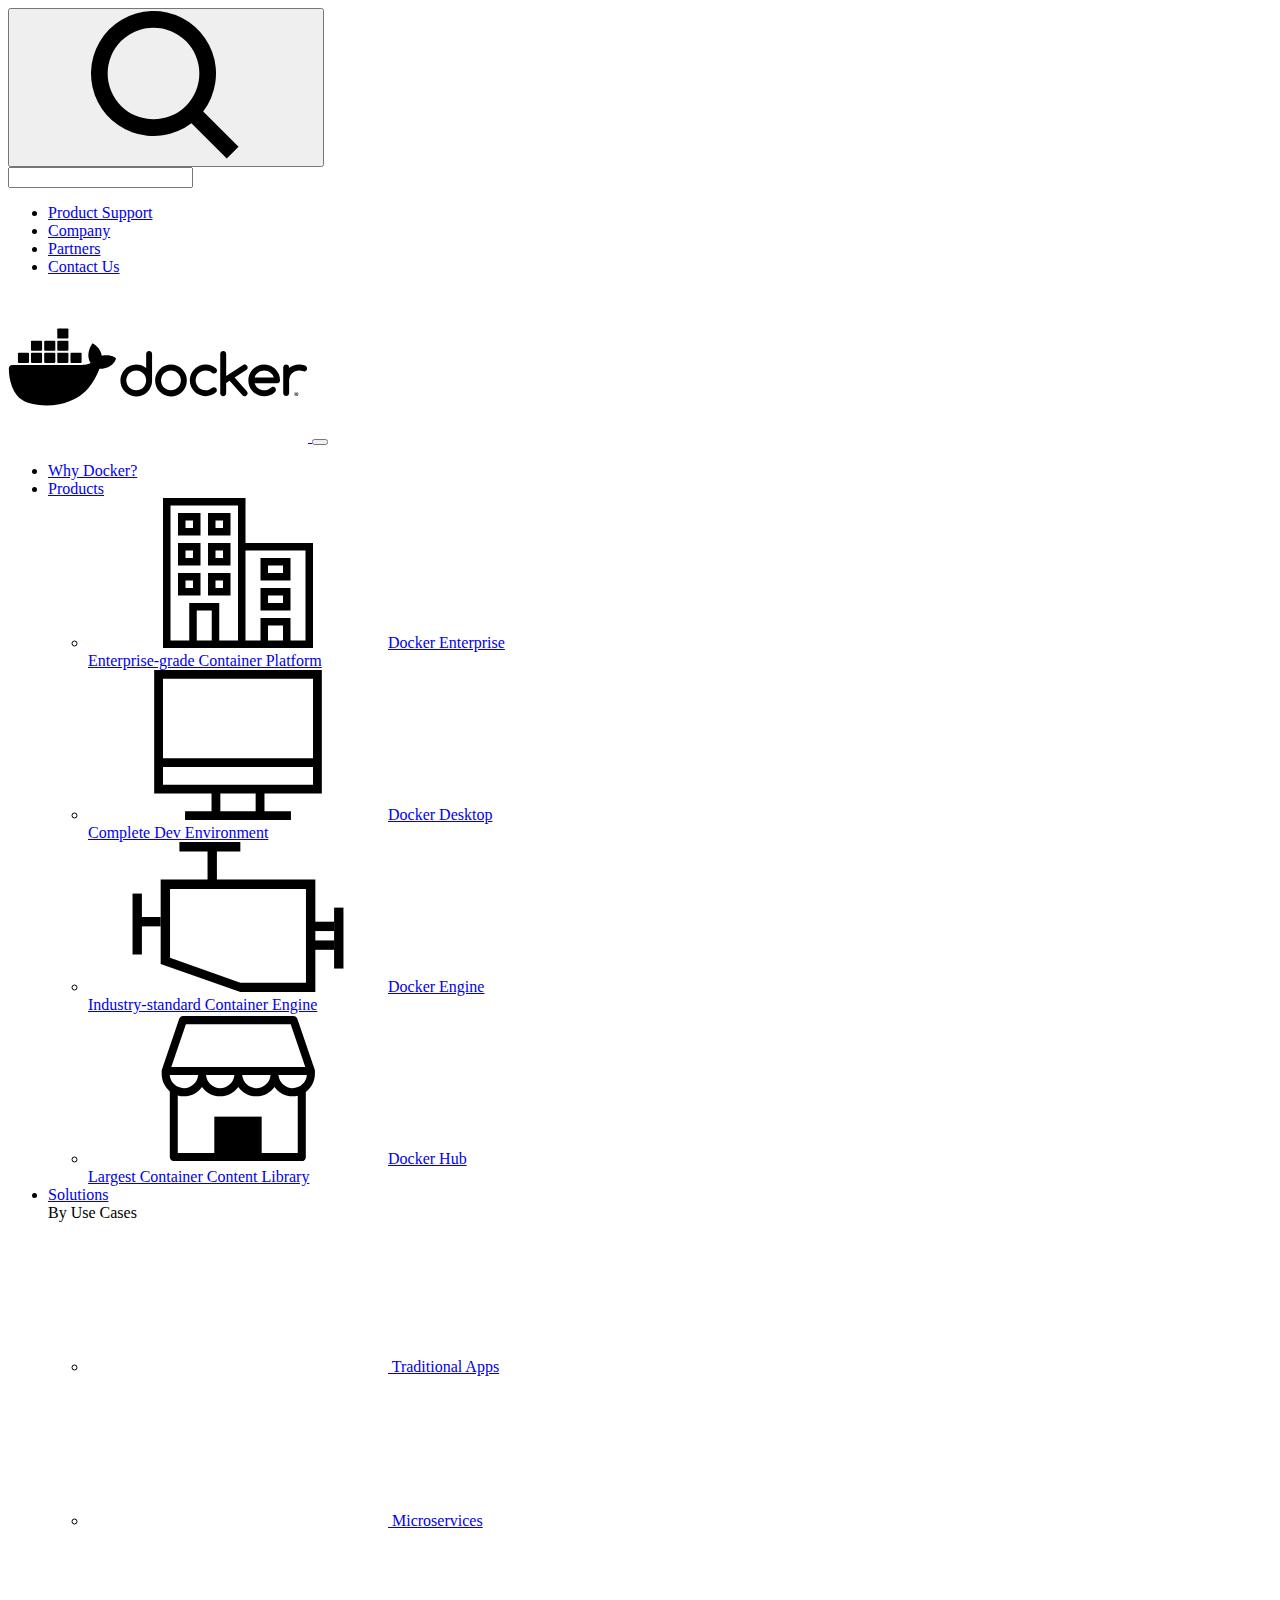
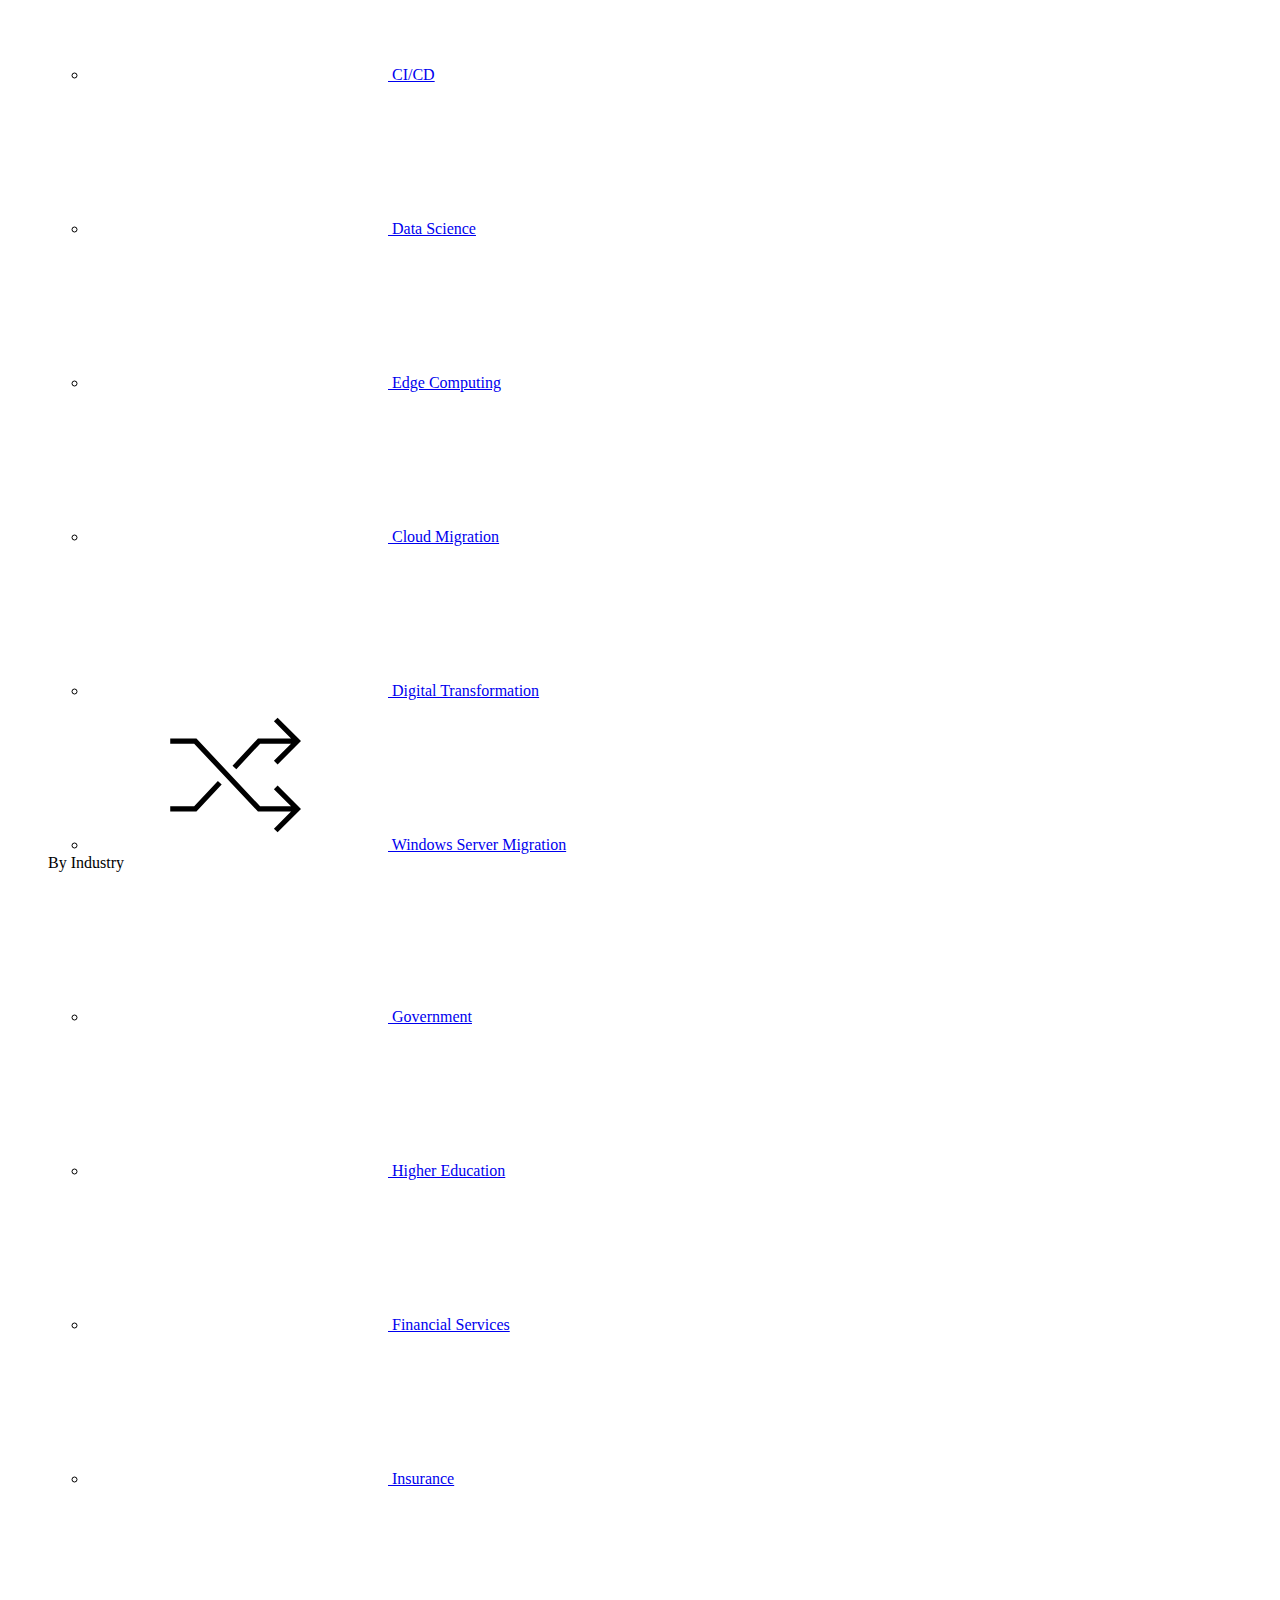
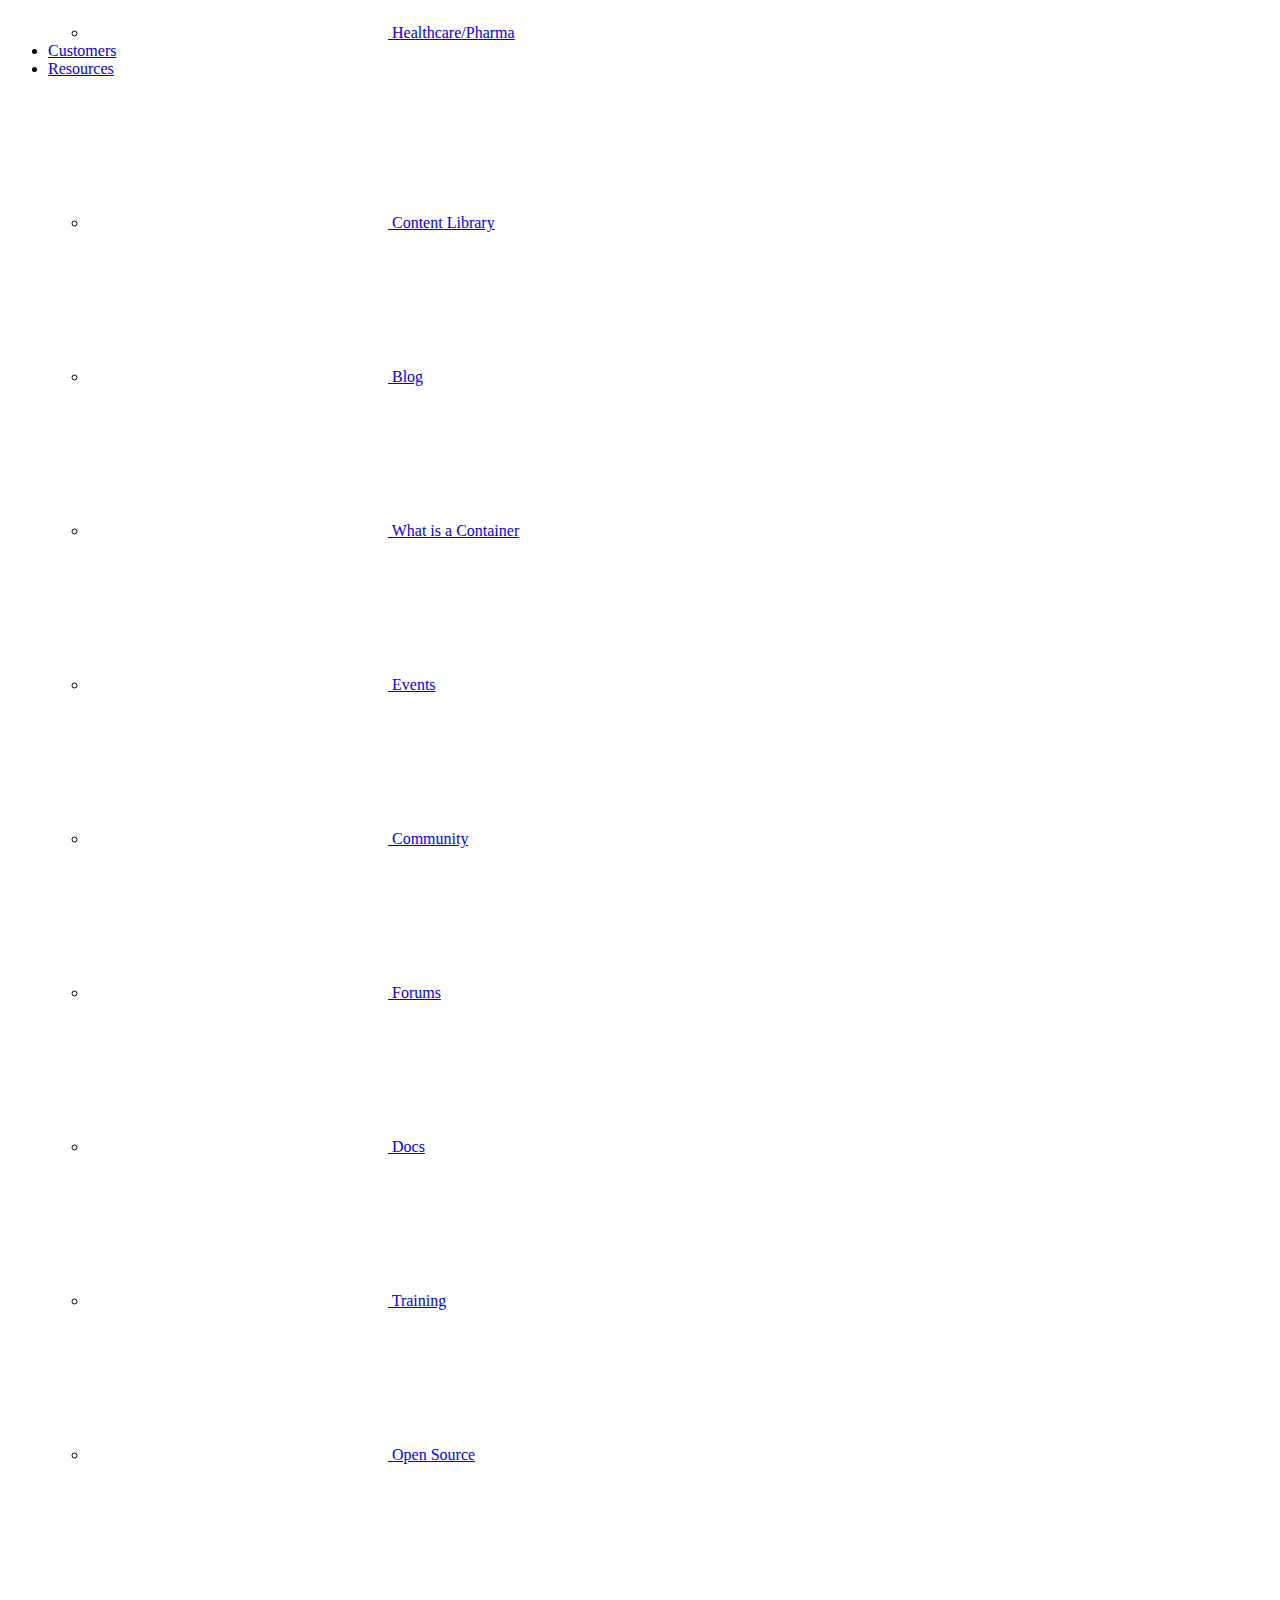
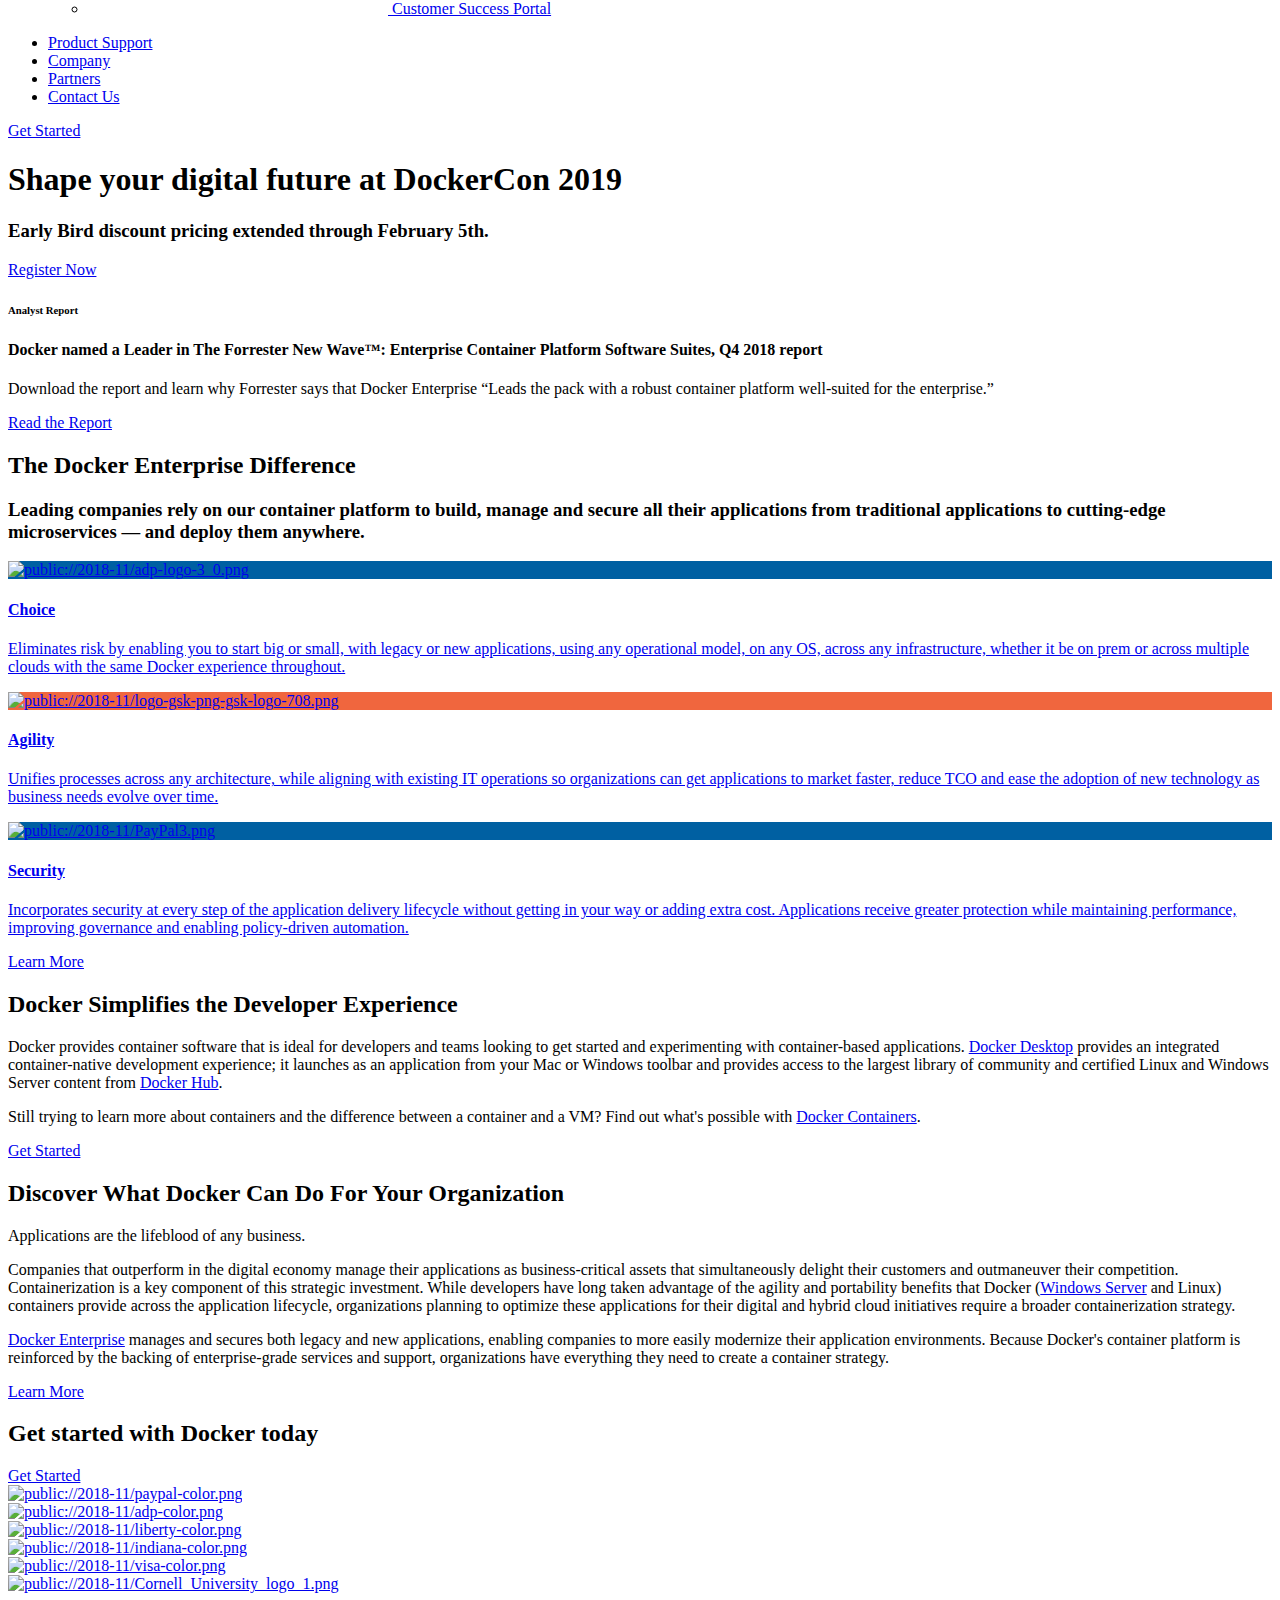
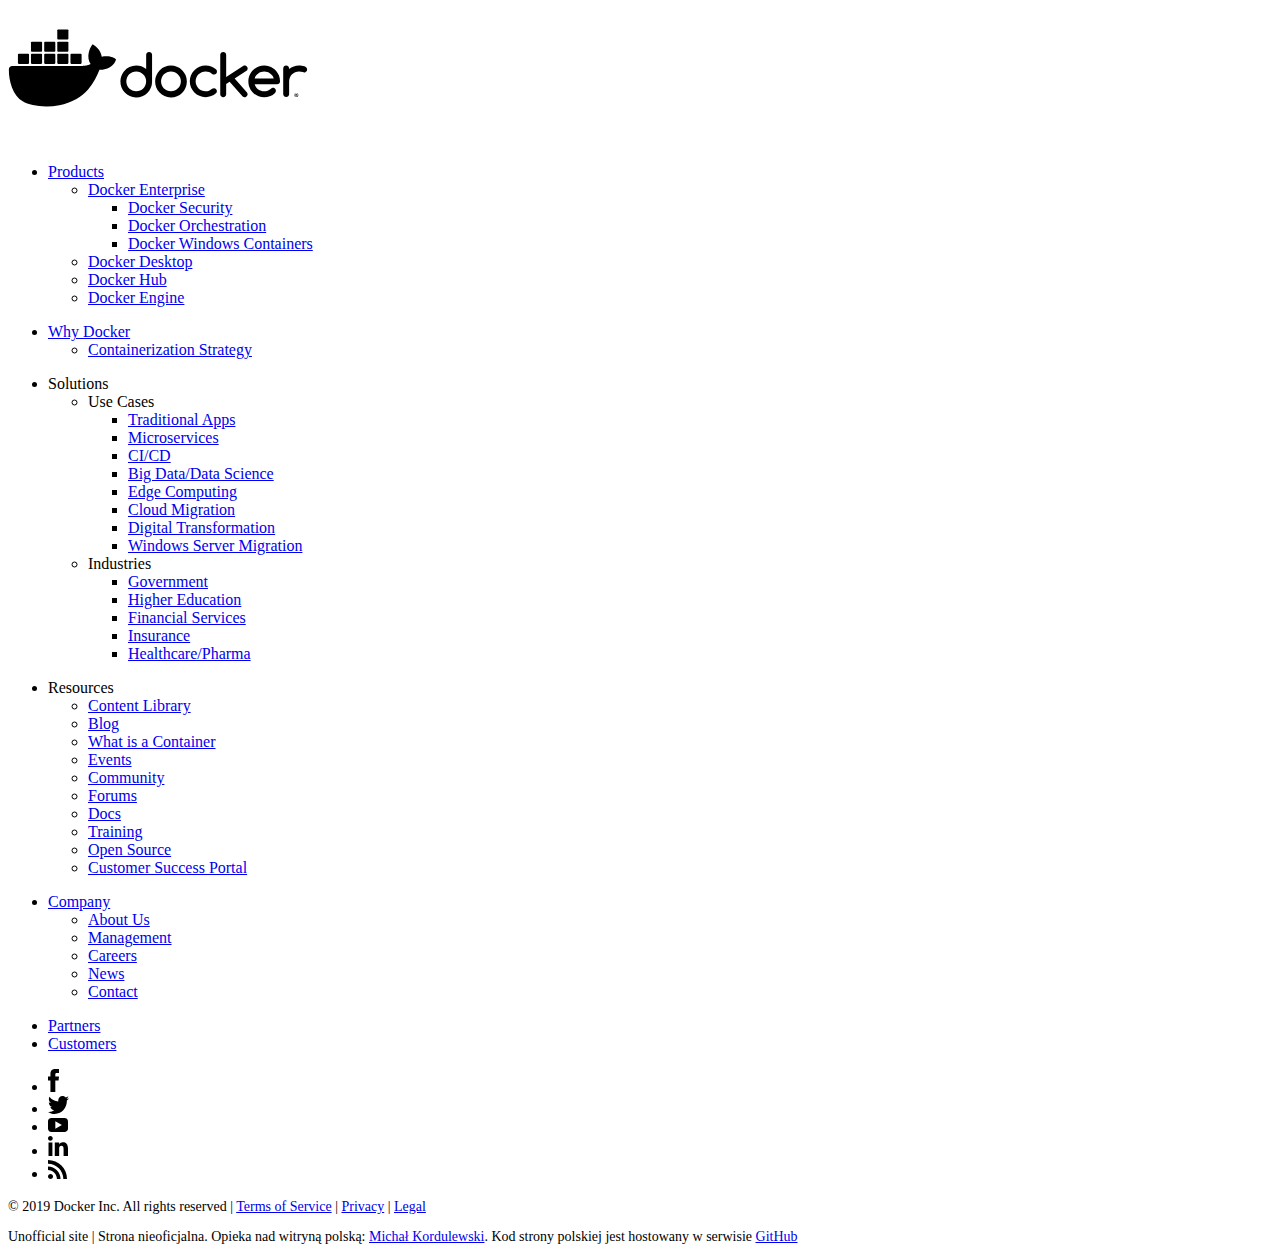
==== commit c22119ec: "footer" ====
--- a/website/index.html
+++ b/website/index.html
@@ -1,7 +1,7 @@
 <!DOCTYPE html>
 <html lang="en" dir="ltr" prefix="og: http://ogp.me/ns#">
   <head>
-    <meta charset="utf-8" /><script type="text/javascript">window.NREUM||(NREUM={}),__nr_require=function(e,n,t){function r(t){if(!n[t]){var o=n[t]={exports:{}};e[t][0].call(o.exports,function(n){var o=e[t][1][n];return r(o||n)},o,o.exports)}return n[t].exports}if("function"==typeof __nr_require)return __nr_require;for(var o=0;o<t.length;o++)r(t[o]);return r}({1:[function(e,n,t){function r(){}function o(e,n,t){return function(){return i(e,[c.now()].concat(u(arguments)),n?null:this,t),n?void 0:this}}var i=e("handle"),a=e(3),u=e(4),f=e("ee").get("tracer"),c=e("loader"),s=NREUM;"undefined"==typeof window.newrelic&&(newrelic=s);var p=["setPageViewName","setCustomAttribute","setErrorHandler","finished","addToTrace","inlineHit","addRelease"],d="api-",l=d+"ixn-";a(p,function(e,n){s[n]=o(d+n,!0,"api")}),s.addPageAction=o(d+"addPageAction",!0),s.setCurrentRouteName=o(d+"routeName",!0),n.exports=newrelic,s.interaction=function(){return(new r).get()};var m=r.prototype={createTracer:function(e,n){var t={},r=this,o="function"==typeof n;return i(l+"tracer",[c.now(),e,t],r),function(){if(f.emit((o?"":"no-")+"fn-start",[c.now(),r,o],t),o)try{return n.apply(this,arguments)}catch(e){throw f.emit("fn-err",[arguments,this,e],t),e}finally{f.emit("fn-end",[c.now()],t)}}}};a("actionText,setName,setAttribute,save,ignore,onEnd,getContext,end,get".split(","),function(e,n){m[n]=o(l+n)}),newrelic.noticeError=function(e,n){"string"==typeof e&&(e=new Error(e)),i("err",[e,c.now(),!1,n])}},{}],2:[function(e,n,t){function r(e,n){if(!o)return!1;if(e!==o)return!1;if(!n)return!0;if(!i)return!1;for(var t=i.split("."),r=n.split("."),a=0;a<r.length;a++)if(r[a]!==t[a])return!1;return!0}var o=null,i=null,a=/Version\/(\S+)\s+Safari/;if(navigator.userAgent){var u=navigator.userAgent,f=u.match(a);f&&u.indexOf("Chrome")===-1&&u.indexOf("Chromium")===-1&&(o="Safari",i=f[1])}n.exports={agent:o,version:i,match:r}},{}],3:[function(e,n,t){function r(e,n){var t=[],r="",i=0;for(r in e)o.call(e,r)&&(t[i]=n(r,e[r]),i+=1);return t}var o=Object.prototype.hasOwnProperty;n.exports=r},{}],4:[function(e,n,t){function r(e,n,t){n||(n=0),"undefined"==typeof t&&(t=e?e.length:0);for(var r=-1,o=t-n||0,i=Array(o<0?0:o);++r<o;)i[r]=e[n+r];return i}n.exports=r},{}],5:[function(e,n,t){n.exports={exists:"undefined"!=typeof window.performance&&window.performance.timing&&"undefined"!=typeof window.performance.timing.navigationStart}},{}],ee:[function(e,n,t){function r(){}function o(e){function n(e){return e&&e instanceof r?e:e?f(e,u,i):i()}function t(t,r,o,i){if(!d.aborted||i){e&&e(t,r,o);for(var a=n(o),u=v(t),f=u.length,c=0;c<f;c++)u[c].apply(a,r);var p=s[y[t]];return p&&p.push([b,t,r,a]),a}}function l(e,n){h[e]=v(e).concat(n)}function m(e,n){var t=h[e];if(t)for(var r=0;r<t.length;r++)t[r]===n&&t.splice(r,1)}function v(e){return h[e]||[]}function g(e){return p[e]=p[e]||o(t)}function w(e,n){c(e,function(e,t){n=n||"feature",y[t]=n,n in s||(s[n]=[])})}var h={},y={},b={on:l,addEventListener:l,removeEventListener:m,emit:t,get:g,listeners:v,context:n,buffer:w,abort:a,aborted:!1};return b}function i(){return new r}function a(){(s.api||s.feature)&&(d.aborted=!0,s=d.backlog={})}var u="nr@context",f=e("gos"),c=e(3),s={},p={},d=n.exports=o();d.backlog=s},{}],gos:[function(e,n,t){function r(e,n,t){if(o.call(e,n))return e[n];var r=t();if(Object.defineProperty&&Object.keys)try{return Object.defineProperty(e,n,{value:r,writable:!0,enumerable:!1}),r}catch(i){}return e[n]=r,r}var o=Object.prototype.hasOwnProperty;n.exports=r},{}],handle:[function(e,n,t){function r(e,n,t,r){o.buffer([e],r),o.emit(e,n,t)}var o=e("ee").get("handle");n.exports=r,r.ee=o},{}],id:[function(e,n,t){function r(e){var n=typeof e;return!e||"object"!==n&&"function"!==n?-1:e===window?0:a(e,i,function(){return o++})}var o=1,i="nr@id",a=e("gos");n.exports=r},{}],loader:[function(e,n,t){function r(){if(!E++){var e=x.info=NREUM.info,n=l.getElementsByTagName("script")[0];if(setTimeout(s.abort,3e4),!(e&&e.licenseKey&&e.applicationID&&n))return s.abort();c(y,function(n,t){e[n]||(e[n]=t)}),f("mark",["onload",a()+x.offset],null,"api");var t=l.createElement("script");t.src="https://"+e.agent,n.parentNode.insertBefore(t,n)}}function o(){"complete"===l.readyState&&i()}function i(){f("mark",["domContent",a()+x.offset],null,"api")}function a(){return O.exists&&performance.now?Math.round(performance.now()):(u=Math.max((new Date).getTime(),u))-x.offset}var u=(new Date).getTime(),f=e("handle"),c=e(3),s=e("ee"),p=e(2),d=window,l=d.document,m="addEventListener",v="attachEvent",g=d.XMLHttpRequest,w=g&&g.prototype;NREUM.o={ST:setTimeout,SI:d.setImmediate,CT:clearTimeout,XHR:g,REQ:d.Request,EV:d.Event,PR:d.Promise,MO:d.MutationObserver};var h=""+location,y={beacon:"bam.nr-data.net",errorBeacon:"bam.nr-data.net",agent:"js-agent.newrelic.com/nr-1118.min.js"},b=g&&w&&w[m]&&!/CriOS/.test(navigator.userAgent),x=n.exports={offset:u,now:a,origin:h,features:{},xhrWrappable:b,userAgent:p};e(1),l[m]?(l[m]("DOMContentLoaded",i,!1),d[m]("load",r,!1)):(l[v]("onreadystatechange",o),d[v]("onload",r)),f("mark",["firstbyte",u],null,"api");var E=0,O=e(5)},{}]},{},["loader"]);</script>
+    <meta charset="utf-8" />
 <meta name="title" content="Enterprise Container Platform | Docker" />
 <link rel="shortlink" href="https://www.docker.com/" />
 <meta name="twitter:card" content="summary_large_image" />
@@ -27,34 +27,8 @@
     <title>Enterprise Container Platform | Docker</title>
     <link rel="stylesheet" href="/sites/default/files/d8/css/css_C6sdB0NiWbKDeDK3CpdBtgWhKrV4ofsxiDbhGPTDZPE.css?pm9x1p" media="all" />
 <link rel="stylesheet" href="/sites/default/files/d8/css/css_2gGZk2qVRylzqAUTXldSBuR4YsqeReY4riL9193vGAk.css?pm9x1p" media="all" />
-
-    
-<script>
-  window.dataLayer = window.dataLayer || [];
-  function gtag(){dataLayer.push(arguments);}
-  gtag('js', new Date());
-
-  gtag('config', 'AW-842916875');
-</script>
-<script type="text/javascript">
-(function() {
-var didInit = false;
-function initMunchkin() {
-if(didInit === false)
-{ didInit = true; Munchkin.init('929-FJL-178'); }
-}
-var s = document.createElement('script');
-s.type = 'text/javascript';
-s.async = true;
-s.src = '//munchkin.marketo.net/munchkin.js';
-s.onreadystatechange = function() {
-if (this.readyState == 'complete' || this.readyState == 'loaded')
-{ initMunchkin(); }
-};
-s.onload = initMunchkin;
-document.getElementsByTagName('head')[0].appendChild(s);
-})();
-</script>  </head>
+<script src="https://code.jquery.com/jquery-3.3.1.min.js"></script>
+  </head>
   <body class="node-type-paragraphs homepage-tpl">
     <svg style="display: none">
   <symbol id="logoHorizontal" viewBox="-5.724 -43.601 2000 600">
@@ -367,13 +341,13 @@
               <a class="nav-link" href="https://success.docker.com/support">Product Support</a>
             </li>
             <li class="nav-item">
-              <a class="nav-link" href="/company">Company</a>
+              <a class="nav-link" href="https://docker.com/company">Company</a>
             </li>
             <li class="nav-item">
-              <a class="nav-link" href="/partners">Partners</a>
+              <a class="nav-link" href="https://docker.com/partners">Partners</a>
             </li>
             <li class="nav-item">
-              <a class="nav-link" href="/company/contact">Contact Us</a>
+              <a class="nav-link" href="https://docker.com/company/contact">Contact Us</a>
             </li>
           </ul>
         </div>
@@ -395,35 +369,35 @@
       <div class="collapse navbar-collapse" id="navbar">
         <ul class="navbar-nav m-auto">
           <li class="nav-item">
-            <a class="nav-link" href="/why-docker">Why  Docker?</a>
+            <a class="nav-link" href="https://docker.com/why-docker">Why  Docker?</a>
           </li>
           <li class="nav-item dropdown-wrap">
-            <a class="nav-link hub-link" href="/products" data-toggle="dropdown" aria-haspopup="true" aria-expanded="false">Products<span class="drop-arrow"></span></a>
+            <a class="nav-link hub-link" href="https://docker.com/products" data-toggle="dropdown" aria-haspopup="true" aria-expanded="false">Products<span class="drop-arrow"></span></a>
             <div class="dropdown-menu products">
               <div class="dropdown-inner">              
                   <ul class="submenu">
-                      <li><a class="dropdown-item" href="/products/docker-enterprise">
+                      <li><a class="dropdown-item" href="https://docker.com/products/docker-enterprise">
                       <svg class="products-icon">
                         <use xlink:href="#icon-enterprise"></use>
                       </svg>Docker Enterprise <br />
                        <span>Enterprise-grade Container Platform</span>
                         </a>
                       </li>
-                      <li><a class="dropdown-item" href="/products/docker-desktop">
+                      <li><a class="dropdown-item" href="https://docker.com/products/docker-desktop">
                         <svg class="products-icon">
                           <use xlink:href="#icon-desktop"></use>
                         </svg>Docker Desktop<br />
                         <span>Complete Dev Environment</span>
                         </a>
                       </li>
-                      <li><a class="dropdown-item" href="/products/docker-engine">
+                      <li><a class="dropdown-item" href="https://docker.com/products/docker-engine">
                           <svg class="products-icon">
                             <use xlink:href="#icon-engine"></use>
                           </svg>Docker Engine<br />
                           <span>Industry-standard Container Engine</span>
                         </a>  
                       </li>
-                      <li><a class="dropdown-item" href="/products/docker-hub">
+                      <li><a class="dropdown-item" href="https://docker.com/products/docker-hub">
                           <svg class="products-icon">
                             <use xlink:href="#icon-hub"></use>
                           </svg>Docker Hub<br />
@@ -443,43 +417,43 @@
                     By Use Cases
                   </div>
                   <ul class="submenu" data-mh="submenu">
-                    <li><a class="dropdown-item" href="/solutions/mta">
+                    <li><a class="dropdown-item" href="https://docker.com/solutions/mta">
                       <svg class="list-icon">
                         <use xlink:href="#icon-apps"></use>
                       </svg>
                      Traditional Apps</a></li>
-                    <li><a class="dropdown-item" href="/solutions/microservices">
+                    <li><a class="dropdown-item" href="https://docker.com/solutions/microservices">
                       <svg class="list-icon">
                         <use xlink:href="#icon-micro"></use>
                       </svg>
                       Microservices
                     </a></li>
-                    <li><a class="dropdown-item" href="/solutions/cicd">
+                    <li><a class="dropdown-item" href="https://docker.com/solutions/cicd">
                     <svg class="list-icon">
                         <use xlink:href="#icon-cicd"></use>
                       </svg>
                      CI/CD</a></li>
-                    <li><a class="dropdown-item" href="/solutions/data-analytics">
+                    <li><a class="dropdown-item" href="https://docker.com/solutions/data-analytics">
                       <svg class="list-icon">
                         <use xlink:href="#icon-data"></use>
                       </svg>
                      Data Science</a></li>
-                    <li><a class="dropdown-item" href="/solutions/docker-edge">
+                    <li><a class="dropdown-item" href="https://docker.com/solutions/docker-edge">
                       <svg class="list-icon">
                         <use xlink:href="#icon-sheild"></use>
                       </svg>
                      Edge Computing</a></li>
-                    <li><a class="dropdown-item" href="/solutions/cloud-migration">
+                    <li><a class="dropdown-item" href="https://docker.com/solutions/cloud-migration">
                       <svg class="list-icon">
                         <use xlink:href="#icon-cloud"></use>
                       </svg>
                      Cloud Migration</a></li>
-                    <li><a class="dropdown-item" href="/solutions/digital-transformation">
+                    <li><a class="dropdown-item" href="https://docker.com/solutions/digital-transformation">
                      <svg class="list-icon">
                         <use xlink:href="#icon-transform"></use>
                       </svg>
                      Digital Transformation</a></li>
-                     <li><a class="dropdown-item" href="/solutions/windows-server-migration">
+                     <li><a class="dropdown-item" href="https://docker.com/solutions/windows-server-migration">
                       <svg class="list-icon">
                          <use xlink:href="#icon-migration"></use>
                        </svg>
@@ -493,27 +467,27 @@
                     By Industry
                   </div>
                   <ul class="submenu" data-mh="submenu">
-                    <li><a class="dropdown-item" href="/solutions/government">
+                    <li><a class="dropdown-item" href="https://docker.com/solutions/government">
                      <svg class="list-icon">
                         <use xlink:href="#icon-case"></use>
                       </svg>
                      Government</a></li>
-                    <li><a class="dropdown-item" href="/solutions/higher-education">
+                    <li><a class="dropdown-item" href="https://docker.com/solutions/higher-education">
                      <svg class="list-icon">
                         <use xlink:href="#icon-edu"></use>
                       </svg>
                      Higher Education</a></li>
-                    <li><a class="dropdown-item" href="/solutions/financial-services">
+                    <li><a class="dropdown-item" href="https://docker.com/solutions/financial-services">
                      <svg class="list-icon">
                         <use xlink:href="#icon-dollar"></use>
                       </svg>
                      Financial Services</a></li>
-                    <li><a class="dropdown-item" href="/solutions/insurance">
+                    <li><a class="dropdown-item" href="https://docker.com/solutions/insurance">
                      <svg class="list-icon">
                         <use xlink:href="#icon-life-ring"></use>
                       </svg>
                       Insurance</a></li>
-                    <li><a class="dropdown-item" href="/solutions/healthcare-pharma">
+                    <li><a class="dropdown-item" href="https://docker.com/solutions/healthcare-pharma">
                      <svg class="list-icon">
                         <use xlink:href="#icon-heart"></use>
                       </svg>
@@ -524,14 +498,14 @@
             </div>
           </li>
           <li class="nav-item">
-            <a class="nav-link" href="/customers">Customers</a>
+            <a class="nav-link" href="https://docker.com/customers">Customers</a>
           </li>
           <li class="nav-item dropdown-wrap">
-            <a class="nav-link link-none" href="/resources" data-toggle="dropdown" aria-haspopup="true" aria-expanded="false">Resources<span class="drop-arrow"></span></a>
+            <a class="nav-link link-none" href="https://docker.com/resources" data-toggle="dropdown" aria-haspopup="true" aria-expanded="false">Resources<span class="drop-arrow"></span></a>
             <div class="dropdown-menu">
               <div class="dropdown-inner"> 
                 <ul class="submenu">
-                  <li><a class="dropdown-item" href="/resources">
+                  <li><a class="dropdown-item" href="https://docker.com/resources">
                       <svg class="list-icon">
                         <use xlink:href="#icon-book"></use>
                       </svg>
@@ -541,7 +515,7 @@
                         <use xlink:href="#icon-blog"></use>
                       </svg>
                    Blog</a></li>
-                  <li><a href="/resources/what-container" class="dropdown-item">
+                  <li><a href="https://docker.com/resources/what-container" class="dropdown-item">
                       <svg class="list-icon">
                         <use xlink:href="#icon-box"></use>
                       </svg>
@@ -551,7 +525,7 @@
                         <use xlink:href="#icon-bolt"></use>
                       </svg>
                    Events</a></li>
-                  <li><a href="/docker-community" class="dropdown-item">
+                  <li><a href="https://docker.com/docker-community" class="dropdown-item">
                       <svg class="list-icon">
                         <use xlink:href="#icon-world"></use>
                       </svg>
@@ -571,7 +545,7 @@
                         <use xlink:href="#icon-play"></use>
                       </svg>
                     Training</a></li>
-                  <li><a href="/open-source" class="dropdown-item">
+                  <li><a href="https://docker.com/open-source" class="dropdown-item">
                       <svg class="list-icon">
                         <use xlink:href="#icon-opensource"></use>
                       </svg>
@@ -592,18 +566,18 @@
               <a class="nav-link"  target="_blank" href="https://success.docker.com/support">Product Support</a>
             </li>
             <li class="nav-item">
-              <a class="nav-link" href="/company">Company</a>
+              <a class="nav-link" href="https://docker.com/company">Company</a>
             </li>
             <li class="nav-item">
-              <a class="nav-link" href="/partners">Partners</a>
+              <a class="nav-link" href="https://docker.com/partners">Partners</a>
             </li>
             <li class="nav-item">
-              <a class="nav-link" href="/company/contact">Contact Us</a>
+              <a class="nav-link" href="https://docker.com/company/contact">Contact Us</a>
             </li>
           </ul>
         </div>
         <div class="action-wrap my-2 my-md-0">
-          <a href="/get-started" class="btn">Get Started</a>
+          <a href="https://docker.com/get-started" class="btn">Get Started</a>
         </div>
       </div>
     </div>
@@ -665,7 +639,7 @@
 </h3>
                     <div class="logo-peel-cards-row flex-container ">
                          <div class="customer-item">
-                                  <a href="/customers/adp">
+                                  <a href="https://docker.com/customers/adp">
                   
                 <div class="card">
                   <div class="card-front" style="background-color: #0060a2">
@@ -689,7 +663,7 @@
                 
               </div>
                         <div class="customer-item">
-                                  <a href="/customers/gsk">
+                                  <a href="https://docker.com/customers/gsk">
                   
                 <div class="card">
                   <div class="card-front" style="background-color: #F0663E">
@@ -713,7 +687,7 @@
                 
               </div>
                         <div class="customer-item">
-                                  <a href="/customers/paypal">
+                                  <a href="https://docker.com/customers/paypal">
                   
                 <div class="card">
                   <div class="card-front" style="background-color: #0060a2">
@@ -738,7 +712,7 @@
               </div>
                    </div>
          <div class="action-wrap mt-0">                  
-                                    <a href="/products/docker-enterprise" class="btn btn-primary">Learn More</a>
+                                    <a href="https://docker.com/products/docker-enterprise" class="btn btn-primary">Learn More</a>
                               </div>
         </div>
       </section></div>
@@ -753,12 +727,12 @@
                 <div class="text-container">
                   <div class="text-wrap">
                     <h2>Docker Simplifies the Developer Experience</h2>
-                    <p class='large-p'><p>Docker provides container software that is ideal for developers and teams looking to get started and experimenting with container-based applications. <a href="/products/docker-desktop">Docker Desktop</a> provides an integrated container-native development experience; it launches as an application from your Mac or Windows toolbar and provides access to the largest library of community and certified Linux and Windows Server content from <a href="/products/docker-hub">Docker Hub</a>.</p>
-
-<p>Still trying to learn more about containers and the difference between a container and a VM? Find out what's possible with <a href="/resources/what-container">Docker Containers</a>.</p>
+                    <p class='large-p'><p>Docker provides container software that is ideal for developers and teams looking to get started and experimenting with container-based applications. <a href="https://docker.com/products/docker-desktop">Docker Desktop</a> provides an integrated container-native development experience; it launches as an application from your Mac or Windows toolbar and provides access to the largest library of community and certified Linux and Windows Server content from <a href="https://docker.com/products/docker-hub">Docker Hub</a>.</p>
+
+<p>Still trying to learn more about containers and the difference between a container and a VM? Find out what's possible with <a href="https://docker.com/resources/what-container">Docker Containers</a>.</p>
 </p>
                     <div class="action-wrap">
-                                                                  <a href="/get-docker" class="btn btn-primary">Get Started</a>
+                                                                  <a href="https://docker.com/get-docker" class="btn btn-primary">Get Started</a>
                                                             </div>
                   </div>
                 </div>
@@ -780,12 +754,12 @@
                     <h2>Discover What Docker Can Do For Your Organization</h2>
                     <p class='large-p'><p>Applications are the lifeblood of any business.</p>
 
-<p>Companies that outperform in the digital economy manage their applications as business-critical assets that simultaneously delight their customers and outmaneuver their competition. Containerization is a key component of this strategic investment. While developers have long taken advantage of the agility and portability benefits that Docker (<a href="/products/windows-containers">Windows Server</a> and Linux) containers provide across the application lifecycle, organizations planning to optimize these applications for their digital and hybrid cloud initiatives require a broader containerization strategy.</p>
-
-<p><a href="/products/docker-enterprise">Docker Enterprise</a> manages and secures both legacy and new applications, enabling companies to more easily modernize their application environments. Because Docker's container platform is reinforced by the backing of enterprise-grade services and support, organizations have everything they need to create a container strategy.</p>
+<p>Companies that outperform in the digital economy manage their applications as business-critical assets that simultaneously delight their customers and outmaneuver their competition. Containerization is a key component of this strategic investment. While developers have long taken advantage of the agility and portability benefits that Docker (<a href="https://docker.com/products/windows-containers">Windows Server</a> and Linux) containers provide across the application lifecycle, organizations planning to optimize these applications for their digital and hybrid cloud initiatives require a broader containerization strategy.</p>
+
+<p><a href="https://docker.com/products/docker-enterprise">Docker Enterprise</a> manages and secures both legacy and new applications, enabling companies to more easily modernize their application environments. Because Docker's container platform is reinforced by the backing of enterprise-grade services and support, organizations have everything they need to create a container strategy.</p>
 </p>
                     <div class="action-wrap">
-                                                                  <a href="/products/docker-enterprise" class="btn btn-primary">Learn More</a>
+                                                                  <a href="https://docker.com/products/docker-enterprise" class="btn btn-primary">Learn More</a>
                                                             </div>
                   </div>
                 </div>
@@ -800,7 +774,7 @@
       <div class="container">
         <div class="text-wrap">
           <h2 class="xl">Get started with Docker today</h2>
-                        <a href="/get-docker" class="btn btn-primary">Get Started</a> 
+                        <a href="https://docker.com/get-docker" class="btn btn-primary">Get Started</a>
                   </div>
       </div>
     </section>
@@ -810,7 +784,7 @@
             <div class="row">
                               <div class="logo-wrap col-lg-2 col-4">
 
-                                      <a href="/customers/paypal">
+                                      <a href="https://docker.com/customers/paypal">
                     
 
                   
@@ -822,7 +796,7 @@
                                     </div>  
                               <div class="logo-wrap col-lg-2 col-4">
 
-                                      <a href="/customers/adp">
+                                      <a href="https://docker.com/customers/adp">
                     
 
                   
@@ -846,7 +820,7 @@
                                     </div>  
                               <div class="logo-wrap col-lg-2 col-4">
 
-                                      <a href="/customers/indiana-university">
+                                      <a href="https://docker.com/customers/indiana-university">
                     
 
                   
@@ -858,7 +832,7 @@
                                     </div>  
                               <div class="logo-wrap col-lg-2 col-4">
 
-                                      <a href="/customers/visa">
+                                      <a href="https://docker.com/customers/visa">
                     
 
                   
@@ -870,7 +844,7 @@
                                     </div>  
                               <div class="logo-wrap col-lg-2 col-4">
 
-                                      <a href="/customers/cornell-university">
+                                      <a href="https://docker.com/customers/cornell-university">
                     
 
                   
@@ -911,23 +885,23 @@
             <div class="footer-nav-wrap footer-nav-wrap-1 clearfix">
               <div class="footer-nav-column">
                 <ul>
-                  <li class="base-nav has-subnav"><a href="/products">Products</a></li>
+                  <li class="base-nav has-subnav"><a href="https://docker.com/products">Products</a></li>
                   <ul>
-                    <li><a href="/products/docker-enterprise">Docker Enterprise</a></li>
+                    <li><a href="https://docker.com/products/docker-enterprise">Docker Enterprise</a></li>
                       <ul class="inner">
-                        <li><a href="/products/security">Docker Security</a></li>
-                        <li><a href="/products/orchestration">Docker Orchestration</a></li>
-                        <li><a href="/products/windows-containers">Docker Windows Containers</a></li>
+                        <li><a href="https://docker.com/products/security">Docker Security</a></li>
+                        <li><a href="https://docker.com/products/orchestration">Docker Orchestration</a></li>
+                        <li><a href="https://docker.com/products/windows-containers">Docker Windows Containers</a></li>
                       </ul>
-                    <li><a href="/products/docker-desktop">Docker Desktop</a></li>
-                    <li><a href="/products/docker-hub">Docker Hub</a></li>
-                    <li><a href="/products/docker-engine">Docker Engine</a></li>
+                    <li><a href="https://docker.com/products/docker-desktop">Docker Desktop</a></li>
+                    <li><a href="https://docker.com/products/docker-hub">Docker Hub</a></li>
+                    <li><a href="https://docker.com/products/docker-engine">Docker Engine</a></li>
                   </ul>
                 </ul>
                 <ul>
-                  <li class="base-nav has-subnav"><a href="/why-docker">Why Docker</a></li>
+                  <li class="base-nav has-subnav"><a href="https://docker.com/why-docker">Why Docker</a></li>
                   <ul>
-                    <li><a href="/containerization-strategy">Containerization Strategy</a></li>
+                    <li><a href="https://docker.com/containerization-strategy">Containerization Strategy</a></li>
                   </ul>
                 </ul>
               </div>
@@ -937,24 +911,24 @@
                   <ul>
                     <li class="has-subnav">Use Cases</li>
                     <ul>
-                      <li><a href="/solutions/mta">Traditional Apps</a></li>                     
-                      <li><a href="/solutions/microservices">Microservices</a></li>
-                      <li><a href="/solutions/cicd">CI/CD</a></li>
-                      <li><a href="/solutions/data-analytics">Big Data/Data Science</a></li>
-                      <li><a href="/solutions/docker-edge">Edge Computing</a></li>
-                      <li><a href="/solutions/cloud-migration">Cloud Migration</a></li>
-                      <li><a href="/solutions/digital-transformation">Digital Transformation</a></li>
-                      <li><a href="/solutions/windows-server-migration">Windows Server Migration</a></li>
+                      <li><a href="https://docker.com/solutions/mta">Traditional Apps</a></li>
+                      <li><a href="https://docker.com/solutions/microservices">Microservices</a></li>
+                      <li><a href="https://docker.com/solutions/cicd">CI/CD</a></li>
+                      <li><a href="https://docker.com/solutions/data-analytics">Big Data/Data Science</a></li>
+                      <li><a href="https://docker.com/solutions/docker-edge">Edge Computing</a></li>
+                      <li><a href="https://docker.com/solutions/cloud-migration">Cloud Migration</a></li>
+                      <li><a href="https://docker.com/solutions/digital-transformation">Digital Transformation</a></li>
+                      <li><a href="https://docker.com/solutions/windows-server-migration">Windows Server Migration</a></li>
                     </ul>
                   </ul>
                   <ul>
                     <li class="has-subnav">Industries</li>
                     <ul>
-                      <li><a href="/solutions/government">Government</a></li>
-                      <li><a href="/solutions/higher-education">Higher Education</a></li>
-                      <li><a href="/solutions/financial-services">Financial Services</a></li>
-                      <li><a href="/solutions/insurance">Insurance</a></li>
-                      <li><a href="/solutions/healthcare-pharma">Healthcare/Pharma</a></li>
+                      <li><a href="https://docker.com/solutions/government">Government</a></li>
+                      <li><a href="https://docker.com/solutions/higher-education">Higher Education</a></li>
+                      <li><a href="https://docker.com/solutions/financial-services">Financial Services</a></li>
+                      <li><a href="https://docker.com/solutions/insurance">Insurance</a></li>
+                      <li><a href="https://docker.com/solutions/healthcare-pharma">Healthcare/Pharma</a></li>
                     </ul>
                   </ul>
                 </ul>
@@ -966,35 +940,35 @@
                 <ul>
                   <li class="base-nav has-subnav">Resources</li>
                   <ul>
-                    <li><a href="/resources">Content Library</a></li>
+                    <li><a href="https://docker.com/resources">Content Library</a></li>
                     <li><a href="https://blog.docker.com" target="_blank">Blog</a></li>
-                    <li><a href="/resources/what-container">What is a Container</a></li>
+                    <li><a href="https://docker.com/resources/what-container">What is a Container</a></li>
                     <li><a href="https://events.docker.com/" target="_blank">Events</a></li>
-                    <li><a href="/docker-community">Community</a></li>
+                    <li><a href="https://docker.com/docker-community">Community</a></li>
                     <li><a href="https://forums.docker.com/" target="_blank">Forums</a></li>
                     <li><a href="https://docs.docker.com/" target="_blank">Docs</a></li>
                     <li><a href="https://training.docker.com/" target="_blank">Training</a></li>
-                    <li><a href="/open-source">Open Source</a></li>
+                    <li><a href="https://docker.com/open-source">Open Source</a></li>
                     <li><a href="https://success.docker.com/" target="_blank">Customer Success Portal</a></li>
                   </ul>
                 </ul>
               </div>
               <div class="footer-nav-column">
                 <ul>
-                  <li class="base-nav has-subnav"><a href="/company">Company</a></li>
+                  <li class="base-nav has-subnav"><a href="https://docker.com/company">Company</a></li>
                   <ul>
-                    <li><a href="/company">About Us</a></li>
-                    <li><a href="/company#management">Management</a></li>
-                    <li><a href="/careers">Careers</a></li>
-                    <li><a href="/news-and-press">News</a></li>
-                    <li><a href="/company/contact">Contact</a></li>
+                    <li><a href="https://docker.com/company">About Us</a></li>
+                    <li><a href="https://docker.com/company#management">Management</a></li>
+                    <li><a href="https://docker.com/careers">Careers</a></li>
+                    <li><a href="https://docker.com/news-and-press">News</a></li>
+                    <li><a href="https://docker.com/company/contact">Contact</a></li>
                   </ul>
                 </ul>
               </div>
               <div class="footer-nav-column">
                 <ul>
-                  <li class="base-nav"><a href="/partners">Partners</a></li>
-                  <li class="base-nav"><a href="/customers">Customers</a></li>
+                  <li class="base-nav"><a href="https://docker.com/partners">Partners</a></li>
+                  <li class="base-nav"><a href="https://docker.com/customers">Customers</a></li>
                 </ul>
               </div>
             </div>
@@ -1004,7 +978,7 @@
     </div>
   </div>
   <div class="contact-wrap" id="floatingContactWrap" >
-        <a href="/company/contact-sales" class="btn primary-btn fixed" id="floatingContactButton" style="display:none;">Contact Sales</a>
+        <a href="https://docker.com/company/contact-sales" class="btn primary-btn fixed" id="floatingContactButton" style="display:none;">Contact Sales</a>
     </div>
   <div class="container">
     <div class="secondary-footer">
@@ -1043,7 +1017,8 @@
           </div>
           <div class="col-md-8 order-md-1">
             <div class="legal-wrap">
-              <p style="font-size: 14px;">© 2019 Docker Inc. All rights reserved | <a href="/legal/docker-terms-service">Terms of Service</a> | <a href="/legal/privacy">Privacy</a> | <a href="/legal">Legal</a></p>
+              <p style="font-size: 14px;">© 2019 Docker Inc. All rights reserved | <a href="https://docker.com/legal/docker-terms-service">Terms of Service</a> | <a href="https://docker.com/legal/privacy">Privacy</a> | <a href="https://docker.com/legal">Legal</a></p>
+              <p style="font-size: 14px;">Unofficial site | Strona nieoficjalna. Opieka nad witryną polską: <a href="https://kordulewski.pl/">Michał Kordulewski</a>. Kod strony polskiej jest hostowany w serwisie <a href="https://github.com/mkordulewski/docker.pl">GitHub</a></p>
             </div>
           </div>
         </div>
@@ -1057,7 +1032,6 @@
     
       
             <div><div id='teconsent'>
-  <script async="async" type="text/javascript" crossorigin src='//consent.truste.com/notice?domain=docker.com&c=teconsent'></script>
 </div></div>
       
   </div>
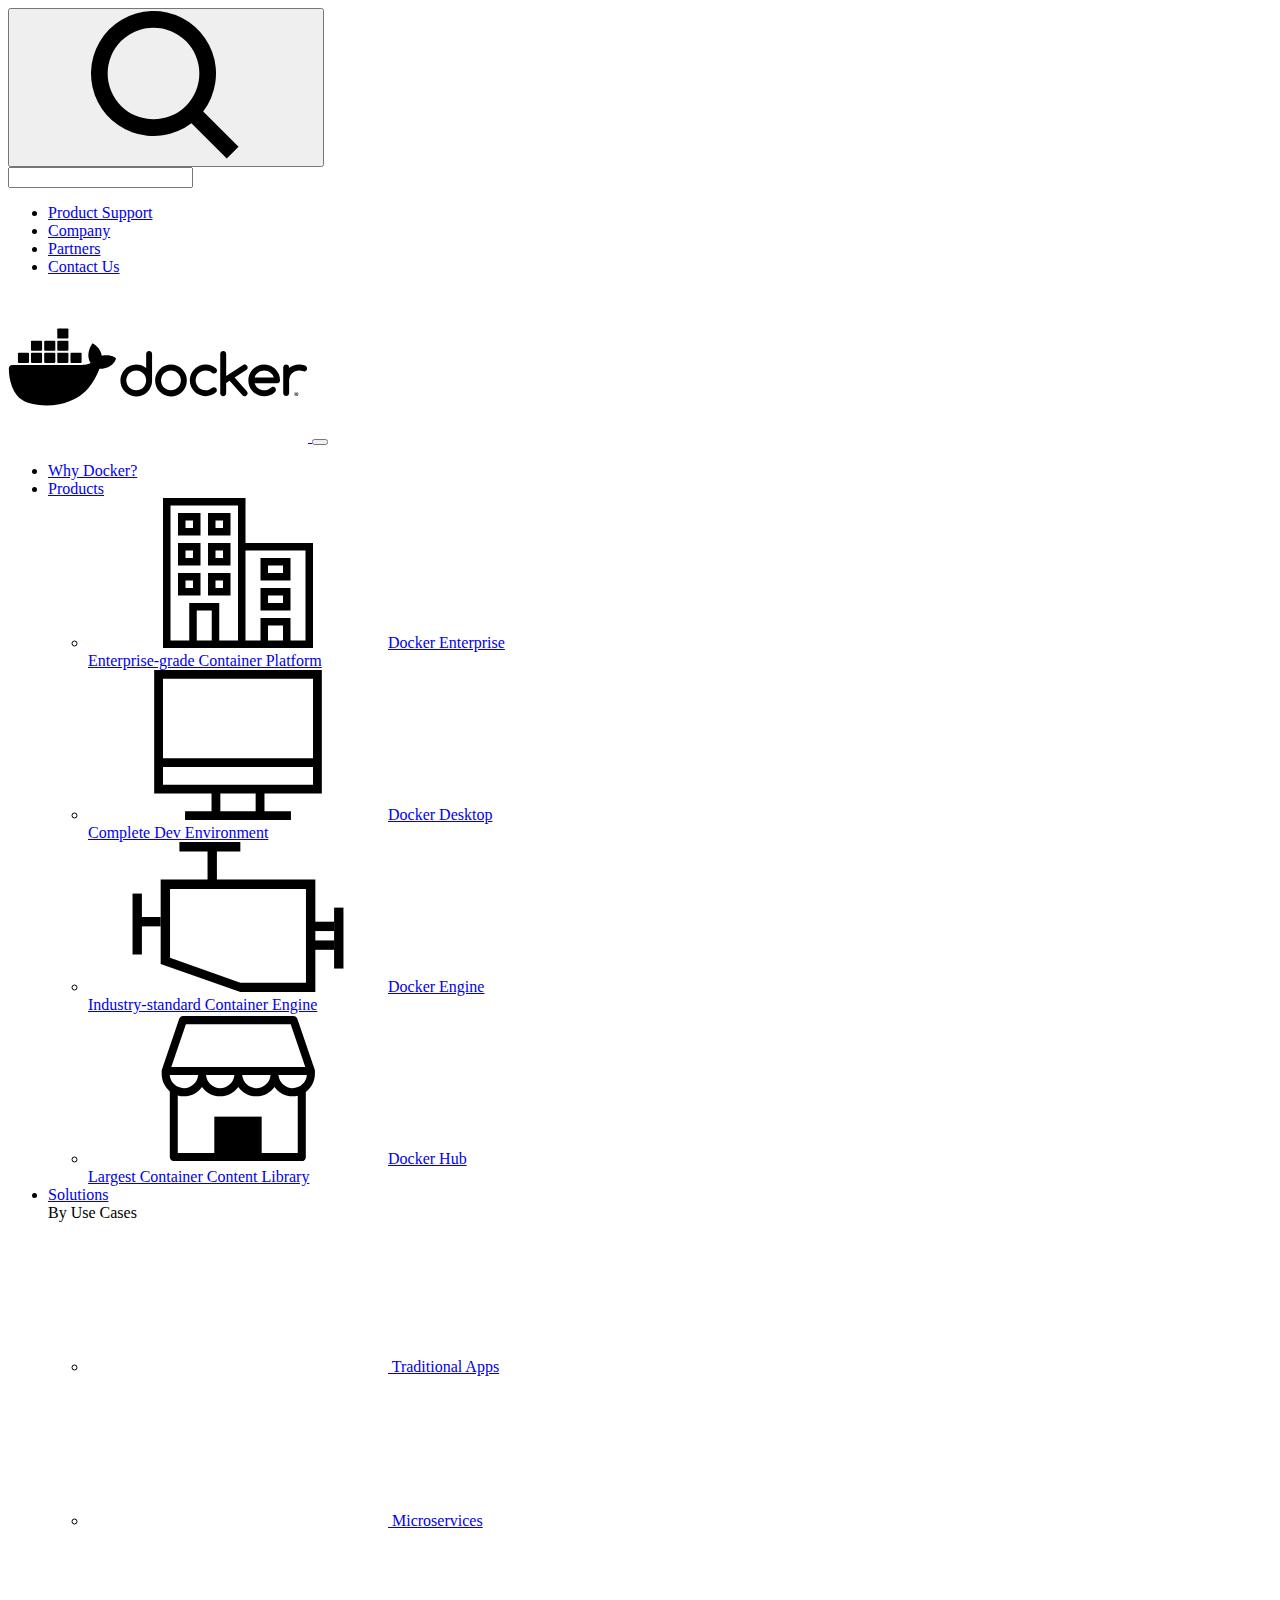
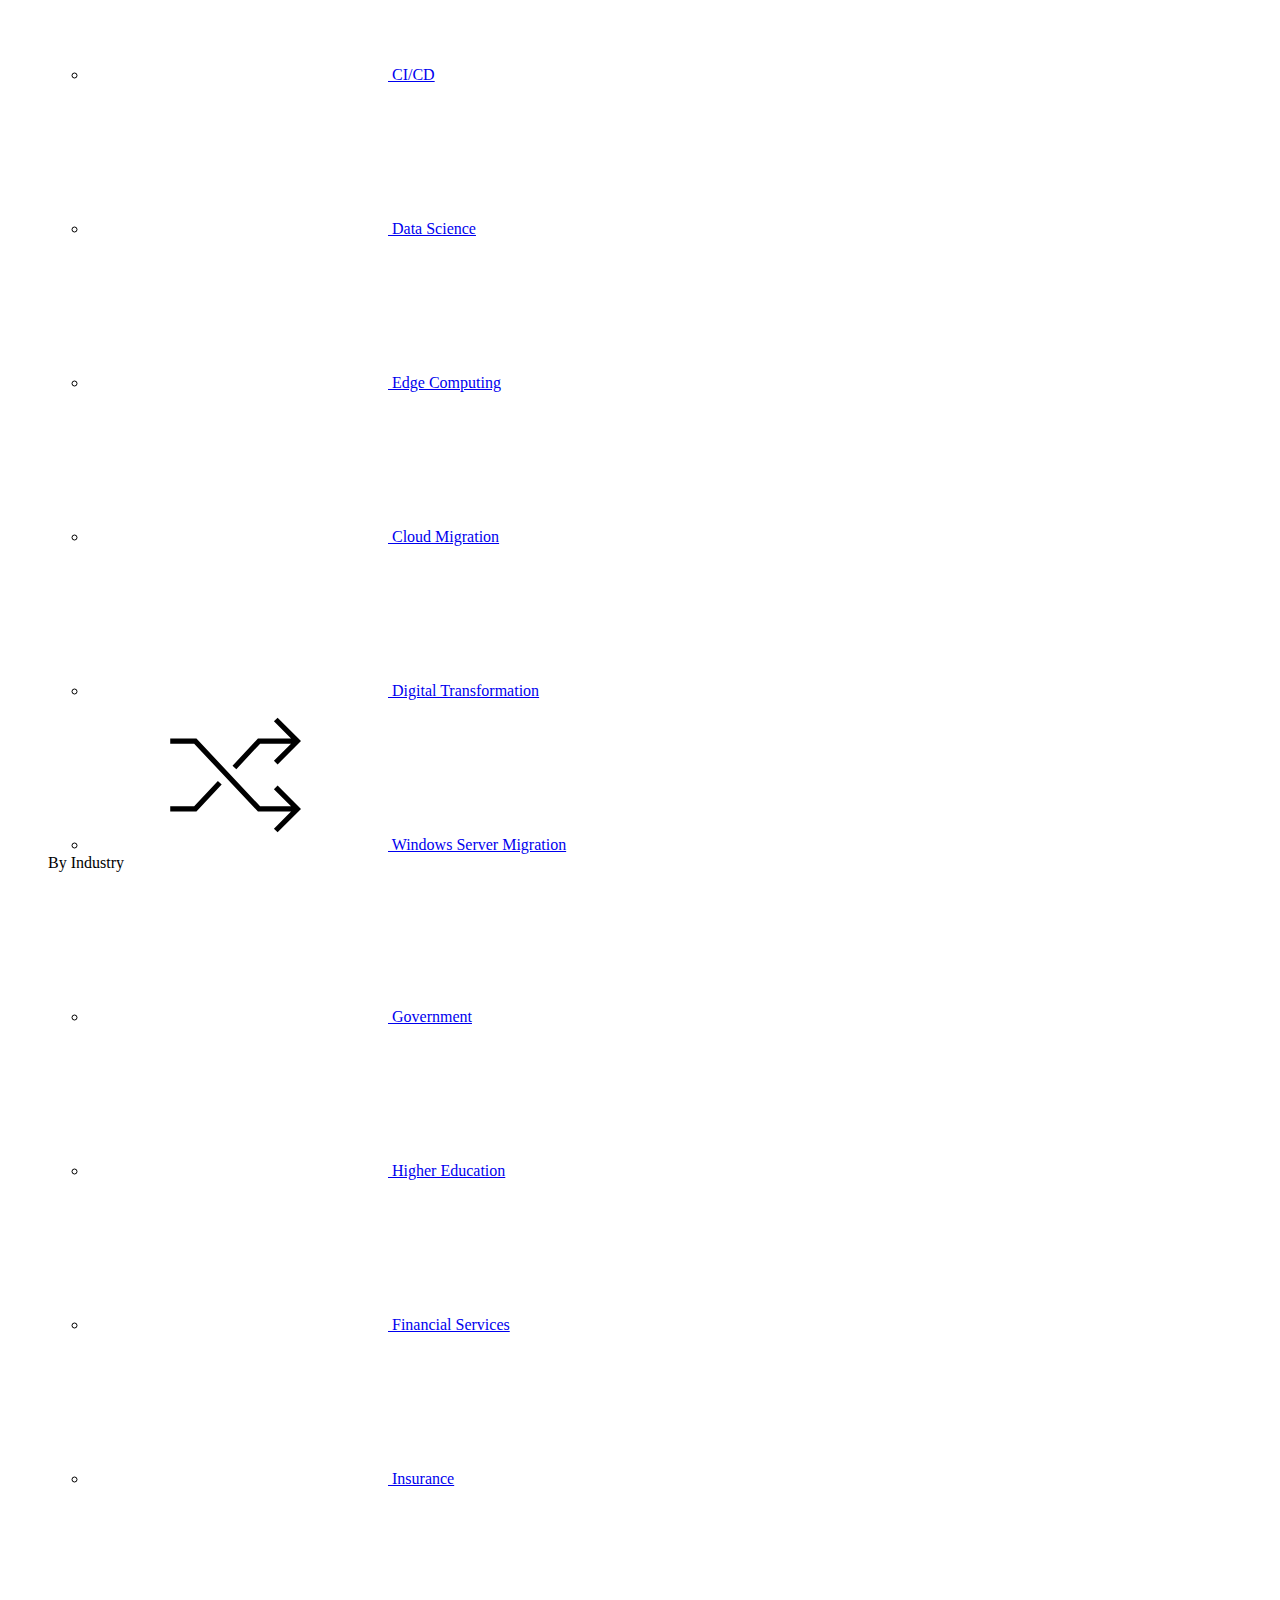
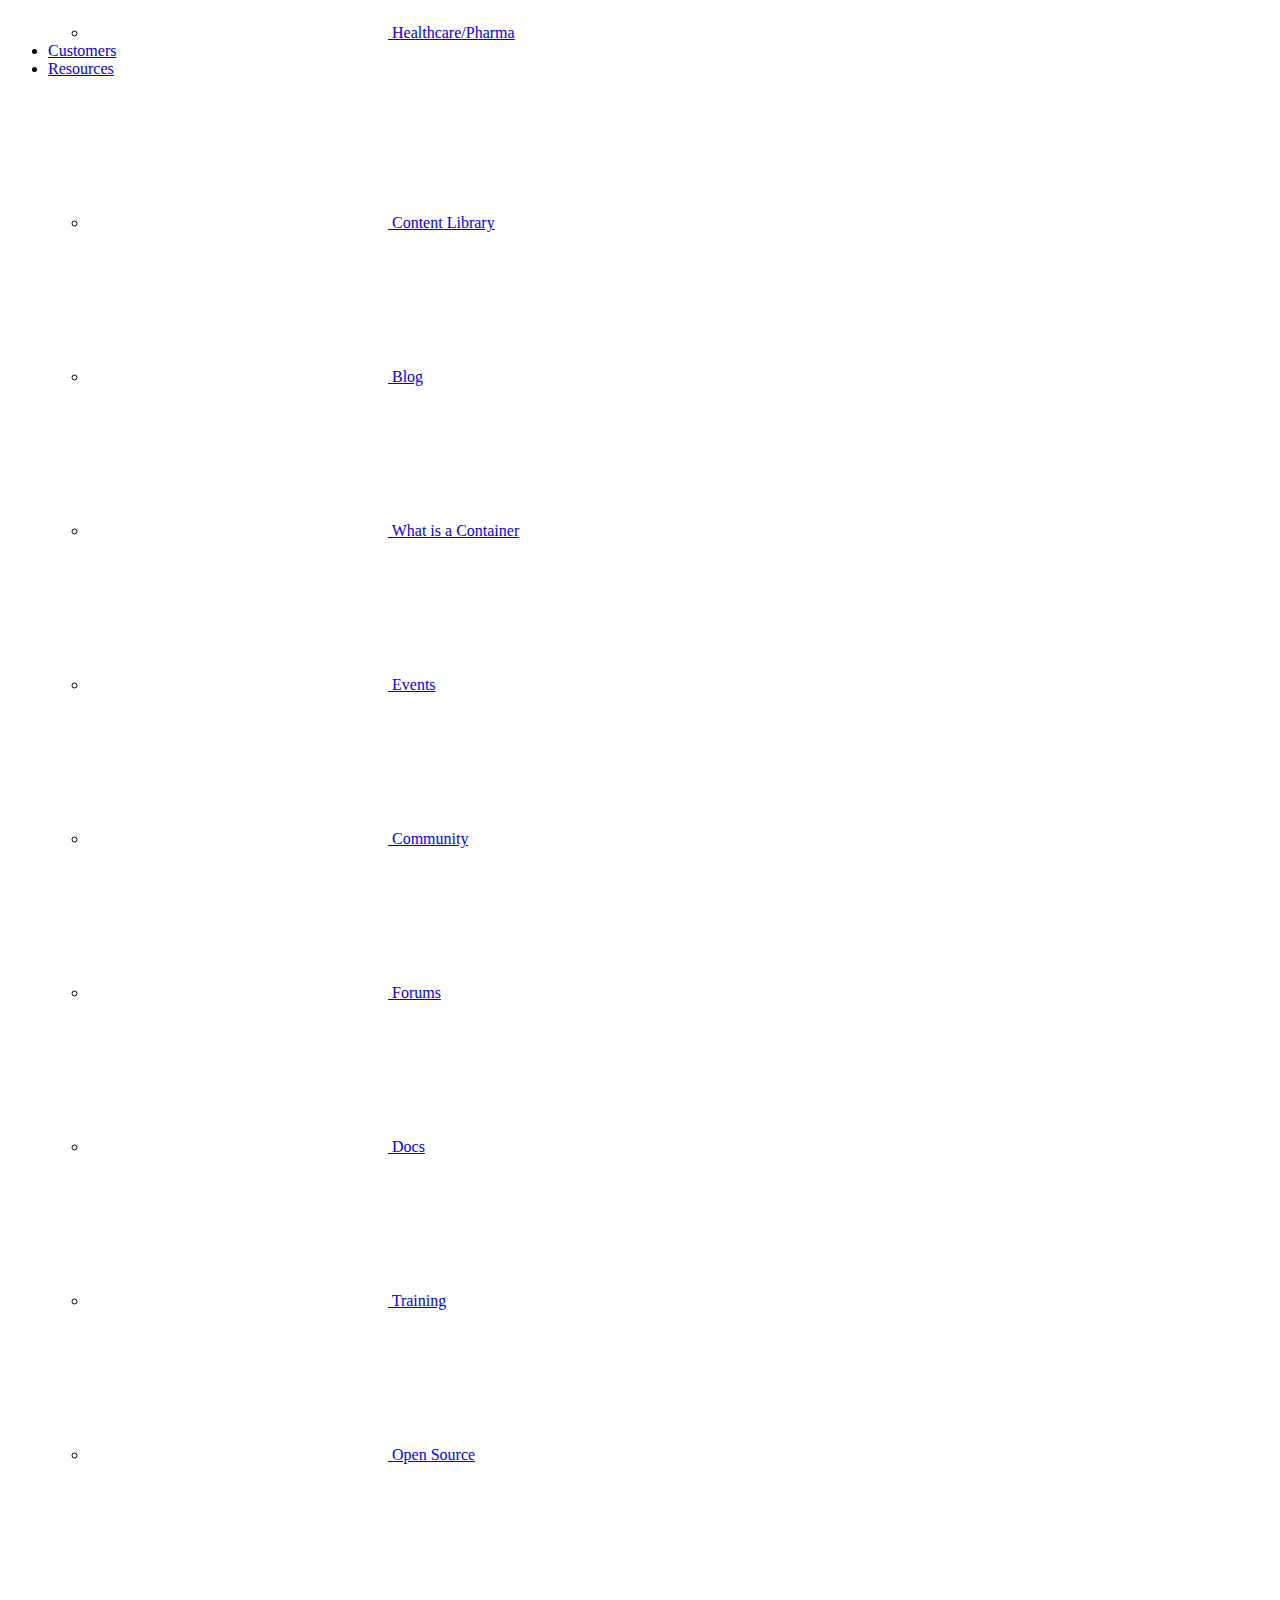
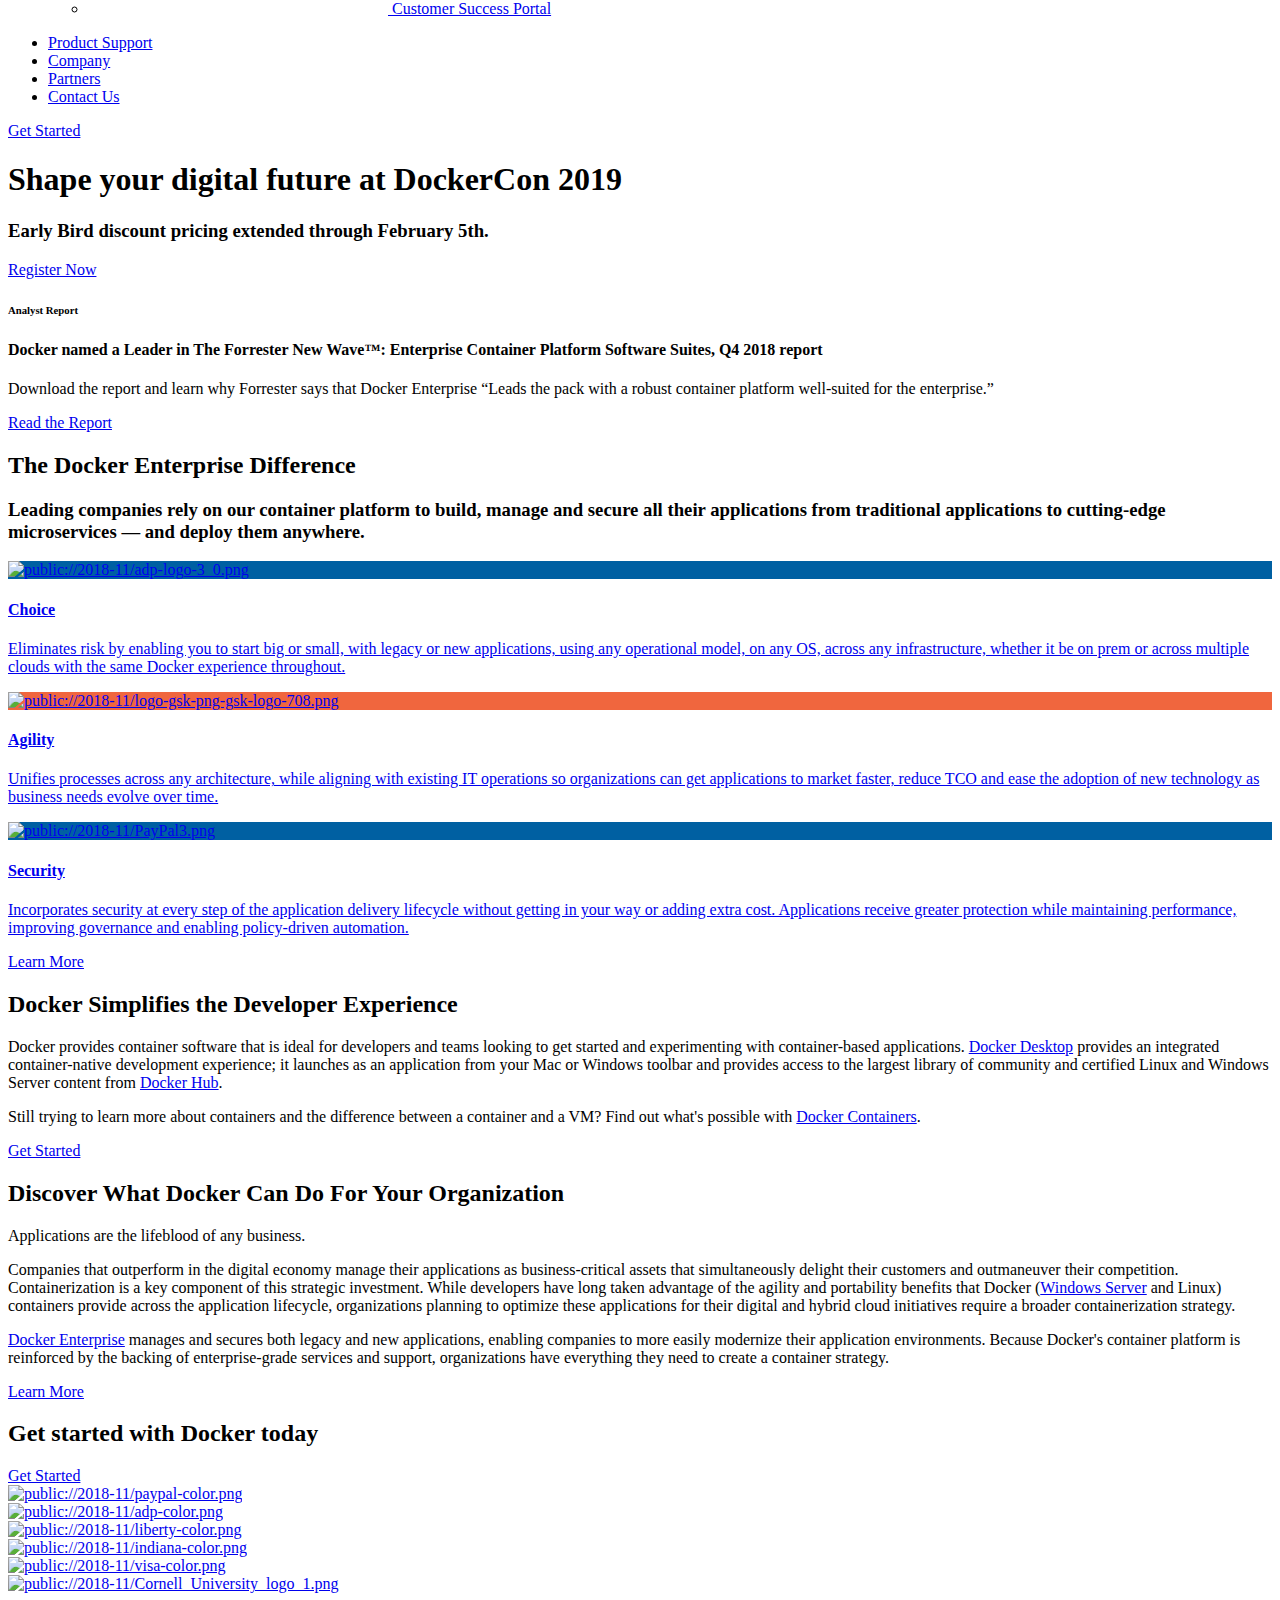
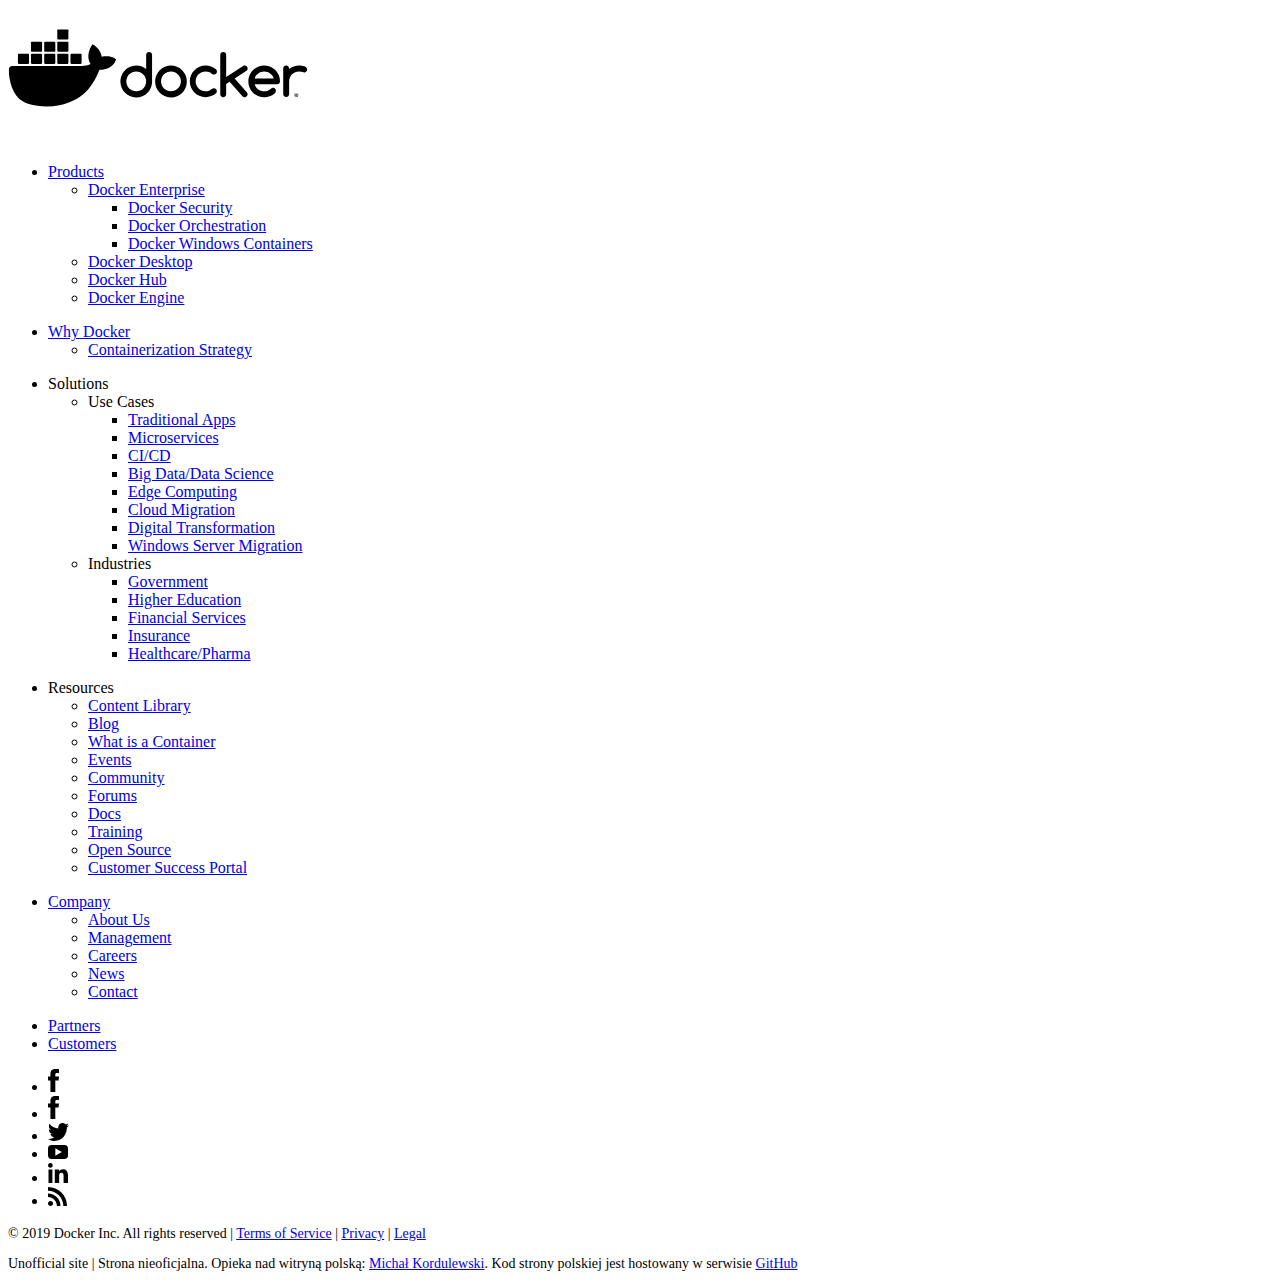
==== commit 8fa98e41: "link to polish fb page" ====
--- a/website/index.html
+++ b/website/index.html
@@ -987,6 +987,11 @@
           <div class="col-md-4 order-md-2">
             <div class="social-wrap">
               <ul>
+                <li><a href="https://www.facebook.com/docker.polska" target="_blank">
+                  <svg width="11" height="23" class="facebook-logo">
+                    <use xlink:href="#facebookIcon"></use>
+                  </svg>
+                </a></li>
                 <li><a href="https://www.facebook.com/docker.run" target="_blank">
                   <svg width="11" height="23" class="facebook-logo">
                     <use xlink:href="#facebookIcon"></use>
